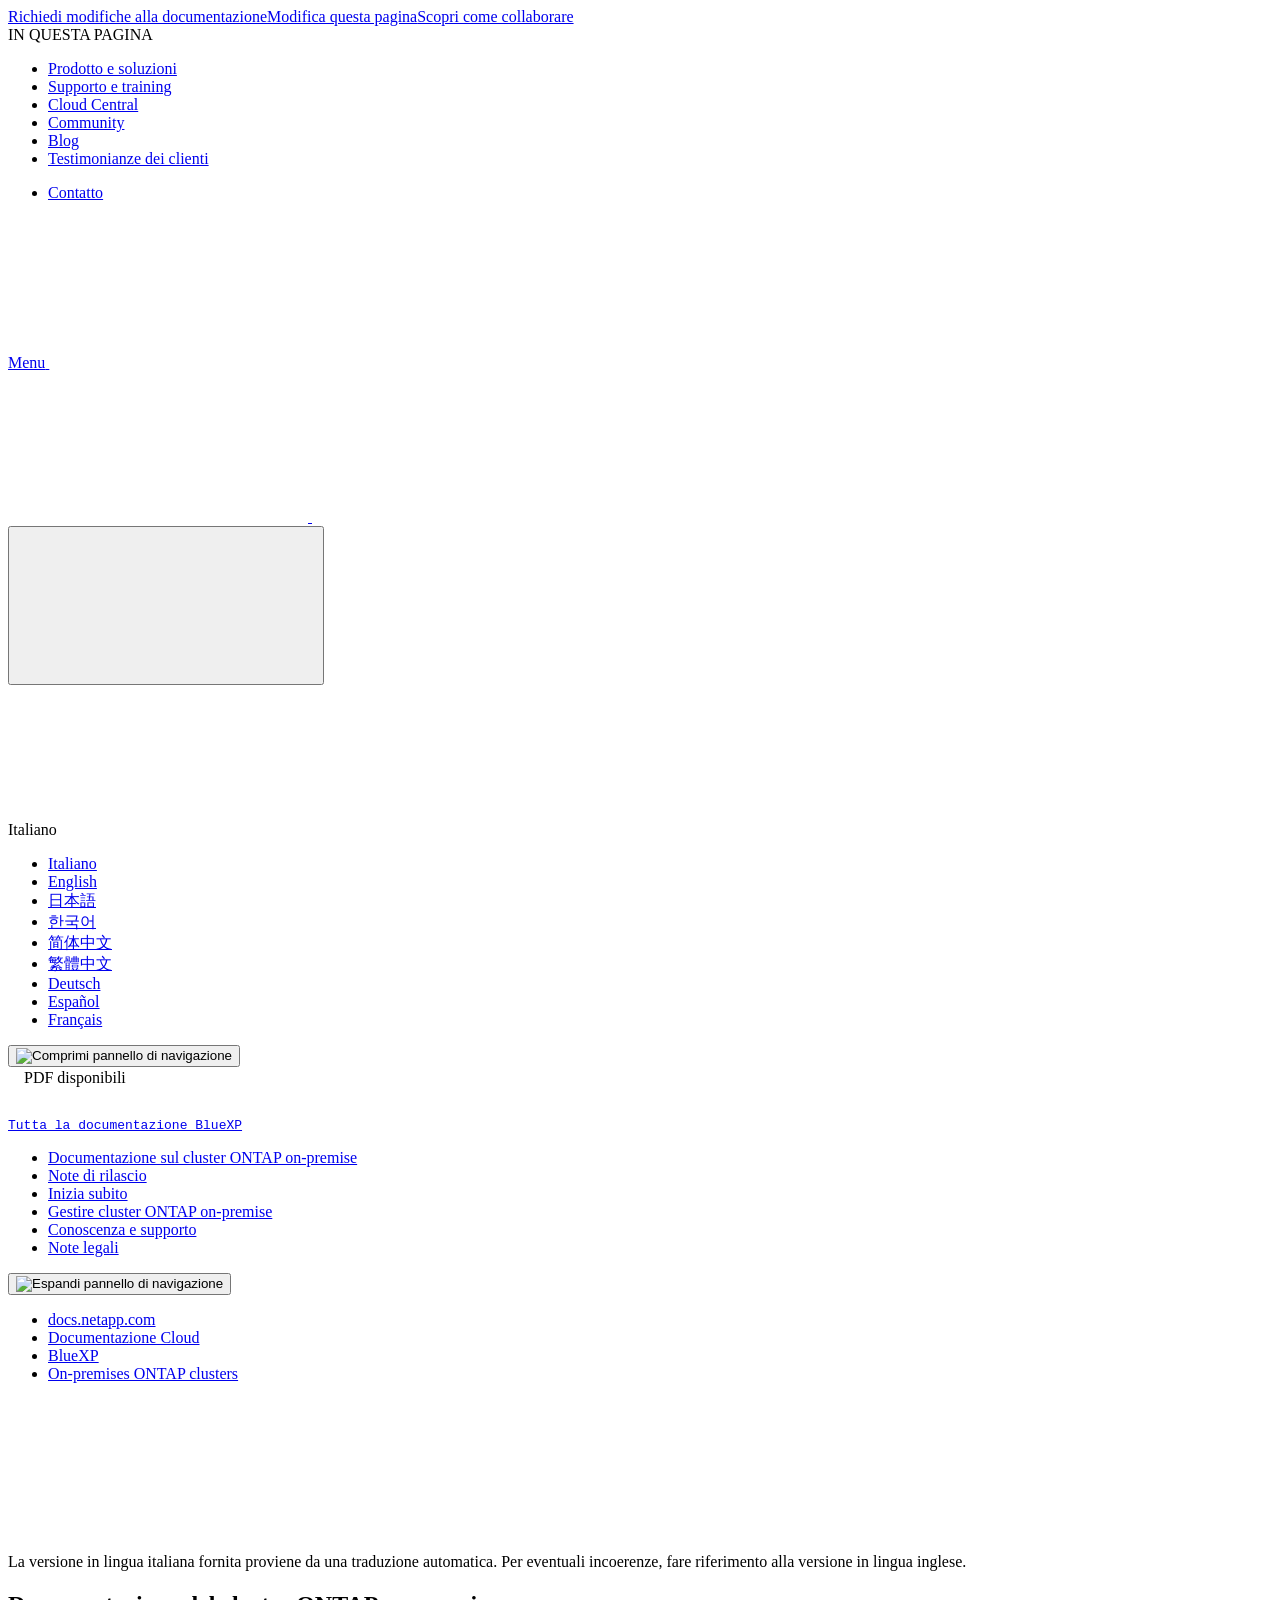
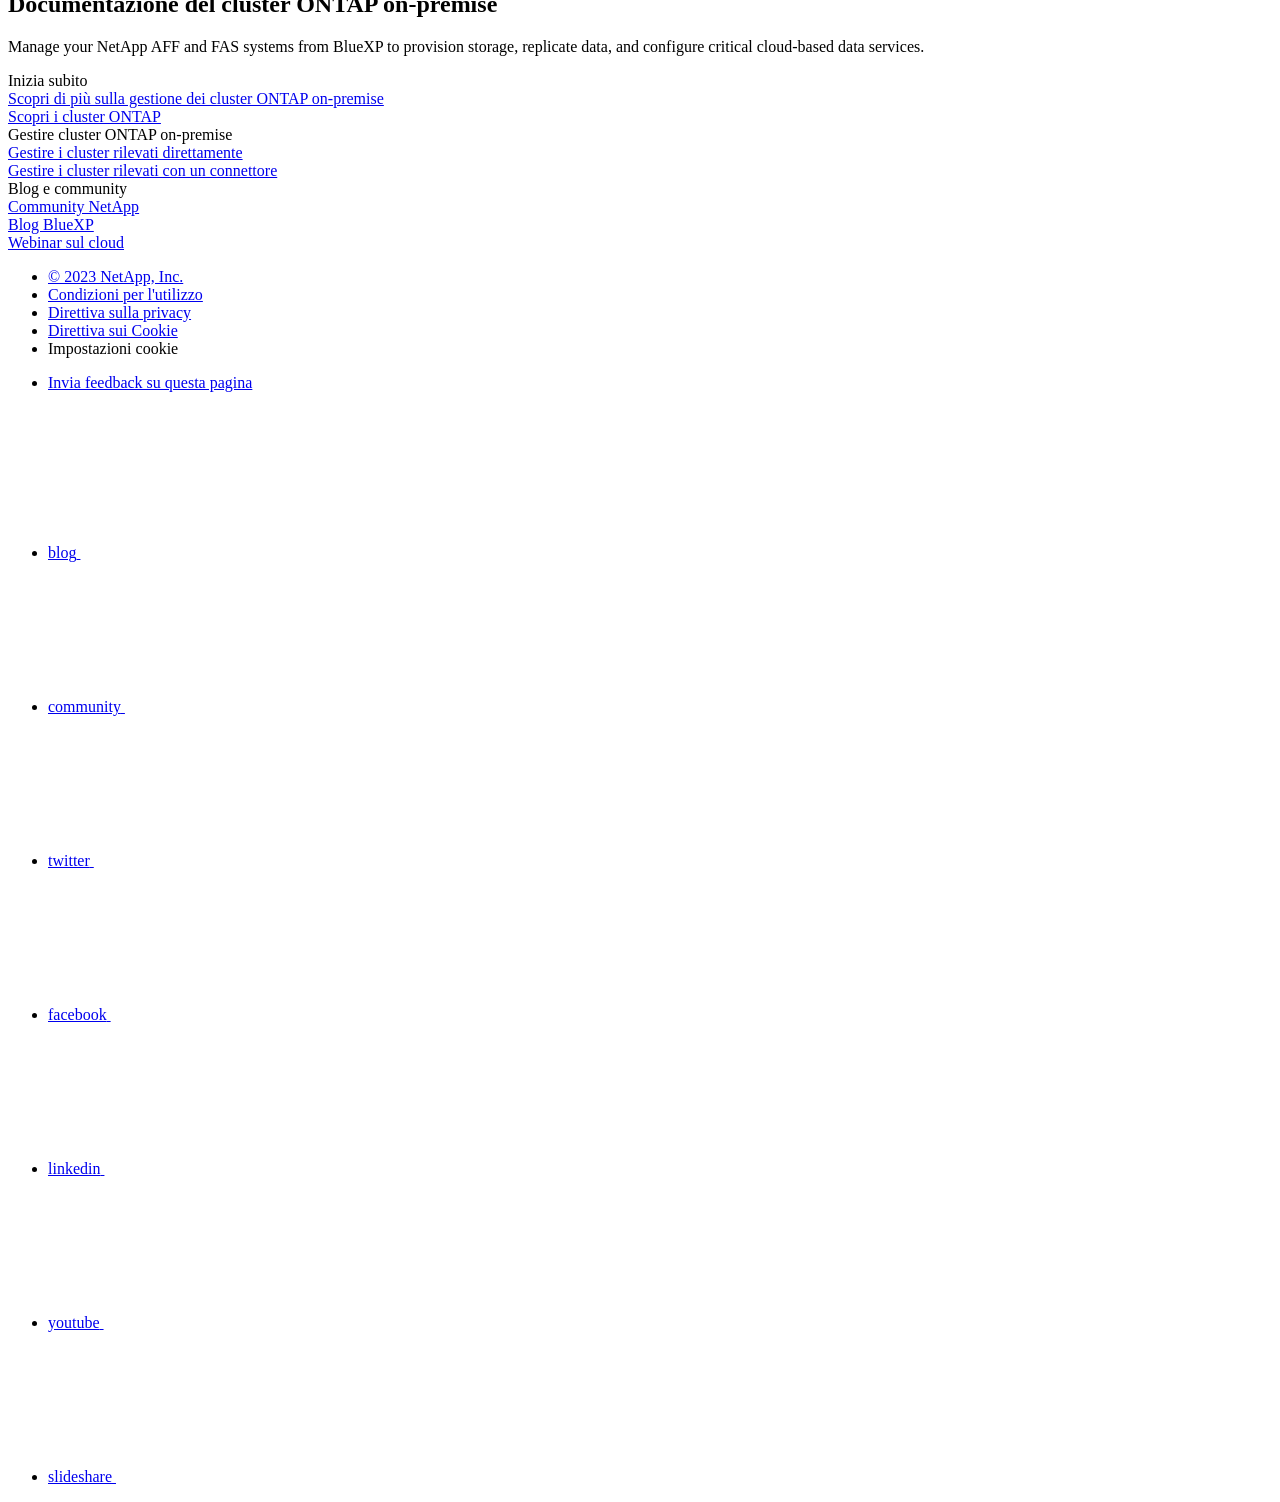
==== index.html @ f568409e "Deploying to gh-pages from  @ 83d1a4f7e18d11d0f5837861d2386267762ce7ff 🚀" ====
<!DOCTYPE html>
<html lang="it">
  <head class="at-element-marker">
  <title>Documentazione del cluster ONTAP on-premise | NetApp Documentation</title>
  <meta charset="utf-8">
  <meta http-equiv="x-ua-compatible" content="ie=edge,chrome=1">
  <meta http-equiv="language" content="en">
  <meta name="viewport" content="width=device-width, initial-scale=1">
  <meta property="og:title" content="Documentazione del cluster ONTAP on-premise | NetApp Documentation" />
	<meta property="og:type" content="website" />
	<meta property="og:url" content="https://docs.netapp.com/it-it/cloud-manager-ontap-onprem/index.html" />
	<meta property="og:description" content="Gestisci i tuoi sistemi NetApp AFF e FAS da BlueXP per eseguire il provisioning dello storage, replicare i dati e configurare servizi dati critici basati sul..." />
  <meta property="og:image" content="https://docs.netapp.com/it-it/cloud-manager-ontap-onprem/images/logo-tophat-social.png" />
  <meta property="og:image:alt" content="NetApp Logo" />
  <meta name="format-detection" content="telephone=no">
  <meta http-equiv="Content-Type" content="text/html; charset=utf-8">
  <meta http-equiv="encoding" content="utf-8">
  <meta http-equiv="nss-type" content="Product Documentation"/>
  <meta http-equiv="nss-subtype" content="User Guide"/><meta name="description" content="Gestisci i tuoi sistemi NetApp AFF e FAS da BlueXP per eseguire il provisioning dello storage, replicare i dati e configurare servizi dati critici basati sul...">
  <meta name="keywords" content=" "><!-- Icons -->
  <link rel="icon" href="/it-it/cloud-manager-ontap-onprem/images/favicon.ico" type="image/x-icon">

  <!-- RSS Feed --><link rel="alternate" type="application/rss+xml" title="NetApp Documentation" href="/it-it/cloud-manager-ontap-onprem/feed.xml"><!-- CSS Definitions: NetApp CSS should be defined after generic css -->

  <!-- Elastic Search -->
  <link rel="stylesheet" href="//cdn.jsdelivr.net/searchkit/0.10.0/theme.css">

  <!-- Combined CSS -->
  <link rel="stylesheet" type="text/css" href="/it-it/cloud-manager-ontap-onprem/css/netappdocs.css">

  
  <link rel="stylesheet" href="/it-it/cloud-manager-ontap-onprem/css/landing-page.css" type="text/css">
  <link rel="stylesheet" href="/it-it/cloud-manager-ontap-onprem/css/tabbed-blocks.css" type="text/css">
  <!-- Canonical url -->
  <link rel="canonical" href="https://docs.netapp.com/it-it/cloud-manager-ontap-onprem/" />
  <link rel="alternate" hreflang="x-default" href="https://docs.netapp.com/us-en/cloud-manager-ontap-onprem/" />
  <link rel="alternate" hreflang="it" href="https://docs.netapp.com/it-it/cloud-manager-ontap-onprem/" />
  <link rel="alternate" hreflang="en" href="https://docs.netapp.com/us-en/cloud-manager-ontap-onprem/" />
  <link rel="alternate" hreflang="ja" href="https://docs.netapp.com/ja-jp/cloud-manager-ontap-onprem/" />
  <link rel="alternate" hreflang="ko" href="https://docs.netapp.com/ko-kr/cloud-manager-ontap-onprem/" />
  <link rel="alternate" hreflang="zh-Hans" href="https://docs.netapp.com/zh-cn/cloud-manager-ontap-onprem/" />
  <link rel="alternate" hreflang="zh-Hant" href="https://docs.netapp.com/zh-tw/cloud-manager-ontap-onprem/" />
  <link rel="alternate" hreflang="de" href="https://docs.netapp.com/de-de/cloud-manager-ontap-onprem/" />
  <link rel="alternate" hreflang="es" href="https://docs.netapp.com/es-es/cloud-manager-ontap-onprem/" />
  <link rel="alternate" hreflang="fr" href="https://docs.netapp.com/fr-fr/cloud-manager-ontap-onprem/" />
  <link rel='stylesheet' href='/it-it/cloud-manager-ontap-onprem/css/na-feature.css' type='text/css'><!-- Top level site integrations --><script>
    function addAdobeLaunch(adobeId) {
      var head = document.getElementsByTagName('head')[0];
      var adobe = document.createElement("script");
      adobe.type = "text/plain";
      adobe.className = "optanon-category-C0002";
      adobe.src = "//assets.adobedtm.com/60287eadf1ee/c284da483c83/"+adobeId+".min.js";
      head.appendChild(adobe);
    }

    function addGoogleAnalytics(gtagId) {
      var google = document.createElement("script");
      google.type = "text/plain";
      google.className = "optanon-category-C0002";
      google.src = "https://www.googletagmanager.com/gtag/js?id="+gtagId;
      var head = document.getElementsByTagName('head')[0];
      head.appendChild(google);

      window.dataLayer = window.dataLayer || [];
      function gtag(){dataLayer.push(arguments);}
      gtag('js', new Date());
      gtag('config', gtagId);
    }

    function addConsent(consentId) {
      var head = document.getElementsByTagName('head')[0];
      var onetrustConsent = document.createElement("script");
      onetrustConsent.type = "text/javascript";
      onetrustConsent.src = "https://cdn.cookielaw.org/consent/"+consentId+"/OtAutoBlock.js";
      head.appendChild(onetrustConsent);

      var onetrustScript = document.createElement("script");
      onetrustScript.type = "text/javascript";
      onetrustScript.src = "https://cdn.cookielaw.org/scripttemplates/otSDKStub.js";
      onetrustScript.charset = "UTF-8";
      onetrustScript.dataset.documentLanguage = "true";
      onetrustScript.dataset.domainScript = consentId;
      head.appendChild(onetrustScript);
    }addConsent("72570c5c-fe30-465f-b0e0-b77f7fb4ae34");
    addAdobeLaunch("launch-e9ff3acac59f");
    addGoogleAnalytics("UA-81697994-3");function OptanonWrapper() { }
  </script>
  <script src="https://cdnjs.cloudflare.com/ajax/libs/jquery/2.1.4/jquery.min.js"></script>
  <script src="https://cdnjs.cloudflare.com/ajax/libs/jquery-cookie/1.4.1/jquery.cookie.min.js"></script>

  <!-- Used for Product Family Page Sidebar Visibility --><!-- Used to import Promise for IE. Required for SearchKit -->
  <script src="https://cdnjs.cloudflare.com/ajax/libs/bluebird/3.3.5/bluebird.min.js"></script><script src='/it-it/cloud-manager-ontap-onprem/js/na-search.js'></script><script src='/it-it/cloud-manager-ontap-onprem/js/na-pagenav.js'></script><script src='/it-it/cloud-manager-ontap-onprem/js/na-utility.js'></script>
 <!--  
  <link rel='stylesheet' href='/it-it/cloud-manager-ontap-onprem/css/prism.css' type='text/css'>
  <link rel='stylesheet' href='/it-it/cloud-manager-ontap-onprem/css/prism-netapp.css' type='text/css'>
 -->

  <!-- <script src='/it-it/cloud-manager-ontap-onprem/js/na-utility.js'></script> -->
  <script src='/it-it/cloud-manager-ontap-onprem/js/clouddocs.js'></script>
  <script src='/it-it/cloud-manager-ontap-onprem/js/jquery.navgoco.min.js'></script>
  <script src="https://maxcdn.bootstrapcdn.com/bootstrap/3.3.7/js/bootstrap.min.js" integrity="sha384-Tc5IQib027qvyjSMfHjOMaLkfuWVxZxUPnCJA7l2mCWNIpG9mGCD8wGNIcPD7Txa" crossorigin="anonymous"></script>
  <!-- <script src='/it-it/cloud-manager-ontap-onprem/js/toc.js'></script> -->
  <!-- <script src='/it-it/cloud-manager-ontap-onprem/js/customscripts.js'></script> --><script>
      $(document).ready(function() {
          
          var collapseOnInit = true;
          

          var navSettings = {
              "caretHtml": '',
              "accordion": collapseOnInit,
              "openClass": 'active', // open
              "save": false, // leave false or nav highlighting doesn't work right
              "cookie": {
                  "name": 'navgoco',
                  "expires": false,
                  "path": '/'
              },
              "slide": {
                  "duration": 400,
                  "easing": 'swing'
              }
          };

          // Initialize navgoco with default options
          $("#mysidebar").navgoco(navSettings);
          

          $("#collapseAll").click(function(e) {
              e.preventDefault();
              $("#mysidebar").navgoco('toggle', false);
          });

          $("#expandAll").click(function(e) {
              e.preventDefault();
              $("#mysidebar").navgoco('toggle', true);
          });

          $(".sidebar-nav-container").on("scroll", function() {
            $.cookie("sidebarScroll", $(".sidebar-nav-container").scrollTop(), {
              path    : "/it-it/cloud-manager-ontap-onprem"  
            });
          });
          $(function() {
            if ($.cookie("sidebarScroll")) {
              $(".sidebar-nav-container").scrollTop($.cookie("sidebarScroll"));
            }
          });

      });

  </script>
  <script>
      $(document).ready(function() {
          $("#tg-sb-link").click(function() {
              $("#tg-sb-sidebar").toggle();
              $("#tg-sb-content").toggleClass('col-md-9');
              $("#tg-sb-content").toggleClass('col-md-12');
              $("#tg-sb-icon").toggleClass('fa-toggle-on');
              $("#tg-sb-icon").toggleClass('fa-toggle-off');
          });
      });
  </script>
  <script src='/it-it/cloud-manager-ontap-onprem/js/custom-dropdown.js'></script>
  <script src='/it-it/cloud-manager-ontap-onprem/js/FileSaver.min.js'></script>
  <script src='/it-it/cloud-manager-ontap-onprem/js/jszip-utils.min.js'></script>
  <script src='/it-it/cloud-manager-ontap-onprem/js/jszip.min.js'></script>
  <!-- <script src='/it-it/cloud-manager-ontap-onprem/js/pdf-ux.js'></script> -->
</head>


  <body class role="document" data-flavor="">
    <div id="page" class="n-off-canvas-menu">
      <div class="n-off-canvas-menu__menu"><!--TODO: Add offcanvas code --></div>
      <div class="n-off-canvas-menu__content-wrap">
        <header class="site-header" id="banner">
  
  <!-- Start Page Toolbar -->
  
  <div class="page-nav-toolbar"><div class="page-nav-contribute"><a target="_blank" href="https://github.com/NetAppDocs/cloud-manager-ontap-onprem.it-it/issues/new?template=new-from-page.yml&page-url=https://docs.netapp.com/it-it/cloud-manager-ontap-onprem/index.html&page-title=Documentazione del cluster ONTAP on-premise" class="page-nav-contribute-link" role="button"><img src="/it-it/cloud-manager-ontap-onprem/images/discuss-sm.svg" alt="" class="github-icon" />Richiedi modifiche alla documentazione</a><a target="_blank" href="https://github.com/NetAppDocs/cloud-manager-ontap-onprem/blob/main/index.adoc" class="page-nav-contribute-link" role="button"><img src="/it-it/cloud-manager-ontap-onprem/images/edit-sm.svg" alt="" class="github-icon" />Modifica questa pagina</a><a target="_blank" href="https://docs.netapp.com/us-en/contribute/" class="page-nav-contribute-link"  ><img src="/it-it/cloud-manager-ontap-onprem/images/article-sm.svg" alt="" class="github-icon" />Scopri come collaborare</a></div>
    <div class="page-nav-container">
      <nav class="page-nav-fixed">
        <div class="page-nav-title">IN QUESTA PAGINA</div>
        <div class="page-nav-links">
          <ul class="page-nav-inner" id="page-menu"></ul>
        </div>
      </nav>
    </div>
  </div>
  
  
  <!-- Start top_hat -->
  <div class="n-top-hat">
    <div class="n-container">
      <div class="n-top-hat__cross-property-nav">
        <ul class="n-top-hat__list">
          <li class="n-top-hat__list-item">
            <a href="https://www.netapp.com/products-a-z/" class="n-top-hat__link">Prodotto e soluzioni</a>
          </li>
          <li class="n-top-hat__list-item">
            <a href="https://www.netapp.com/support-and-training/netapp-university/" class="n-top-hat__link">Supporto e training</a>
          </li>
          <li class="n-top-hat__list-item">
            <a href="https://cloud.netapp.com" class="n-top-hat__link">Cloud Central</a>
          </li>
          <li class="n-top-hat__list-item">
            <a href="https://community.netapp.com/" class="n-top-hat__link">Community</a>
          </li>
          <li class="n-top-hat__list-item">
            <a href="https://blog.netapp.com/" class="n-top-hat__link">Blog</a>
          </li>
          <li class="n-top-hat__list-item">
            <a href="https://customers.netapp.com/en/" class="n-top-hat__link">Testimonianze dei clienti</a>
          </li>
        </ul>
      </div>
      <div class="n-top-hat__utils">
        <ul class="n-top-hat__list">
          <li class="n-top-hat__list-item">
            <a href="https://www.netapp.com/company/contact-us/" target="_self" class="n-top-hat__link" data-ntap-ui="contact-us">Contatto</a>
          </li>
        </ul>
      </div>
    </div>
  </div>
  <!-- End top_hat -->

  <!-- Start property bar -->
  <style>
    .n-property-navigation-bar__menus--desktop-experience .n-menu--mega__default-content__heading span {
    color: #34B0FF;
    }
  </style>
  <div class="n-property-bar " data-ntap-ui="sticky-nav">
    <div class="n-property-bar__inner-wrap">
      <div class="n-property-bar__menu-toggle">
        <a href="#" class="n-property-bar__menu-toggle-link">
          <span class="n-property-bar__menu-toggle-text">Menu</span>
          <svg class="n-icon-bars n-property-bar__menu-toggle-icon" aria-labelledby="title">
            <title>bars</title>
            <use xlink:href="/it-it/cloud-manager-ontap-onprem/images/sprite.svg#bars"></use>
          </svg>
        </a>
      </div>
      <div class="n-property-bar__property-mark ">
        <a href="https://www.netapp.com" class="n-property-bar__property-link">
          <div class="n-property-bar__logo">
            <svg class="n-icon-netapp-mark n-icon-netapp-mark n-property-bar__netapp-mark-icon" aria-labelledby="title">
              <title>netapp-mark</title>
              <use xlink:href="/it-it/cloud-manager-ontap-onprem/images/sprite.svg#netapp-mark"></use>
            </svg>
            <svg class="n-icon-netapp-logo n-property-bar__logo-svg" aria-labelledby="title">
              <title>netapp-logo</title>
              <use xlink:href="/it-it/cloud-manager-ontap-onprem/images/sprite.svg#netapp-logo"></use>
            </svg>
          </div>
        </a>
      </div>

      
      
      
      <div class="search-property-bar">
        <div id="search-demo-container" class="searchbox n-property-bar__search">
          <div id="react-search" 
          data-search-html="/it-it/cloud-manager-ontap-onprem/search.html"
          data-type="widget" 
          data-placeholder="Esplora la documentazione"
          data-no-results-found="Nessun risultato per {query}"
          data-did-you-mean="Cerca {suggestion}."
          data-no-results-found-did-you-mean="Nessun risultato per {query}. Intendi {suggestion}?"
          data-results-found="{hitCount} risultati trovati"
          data-error-message="Si è verificato un problema durante il recupero dei risultati. Riprova."
          data-error-reset="Reimposta ricerca"
          data-sk-es-pf-indexes=""
          data-flavor=""></div>
          <button class="n-property-bar__search-toggle-button" type="button">
            <svg class="n-icon-search n-property-bar__search-toggle-button-icon" aria-labelledby="title">
              <title>search</title>
              <use xmlns:xlink="http://www.w3.org/1999/xlink" xlink:href="/it-it/cloud-manager-ontap-onprem/images/sprite.svg#search"></use>
            </svg>
          </button>
        </div>
      </div>
      
    </div>
  </div>
  <div class="n-property-bar__toolbar">
    <!-- Start Language Selector --><div id="language-dropdown" class="custom-dropdown custom-dropdown-lang">
      <div class="custom-dropdown-select custom-dropdown-select-lang">
      <span class="lang-name">Italiano</span>
          <svg class="n-globe__icon" aria-labelledby="title">
            <title>globe</title>
            <use xmlns:xlink="http://www.w3.org/1999/xlink" xlink:href="/it-it/cloud-manager-ontap-onprem/images/sprite.svg#globe"></use>
          </svg>
        </button>
      </div>

      <ul class="custom-dropdown-menu"><li>
          <a href="https://docs.netapp.com/it-it/cloud-manager-ontap-onprem/index.html" target="_self"><span translate="no" class="notranslate">Italiano</span></a>
        </li><li>
          <a href="https://docs.netapp.com/us-en/cloud-manager-ontap-onprem/index.html" target="_self"><span translate="no" class="notranslate">English</span></a>
        </li><li>
          <a href="https://docs.netapp.com/ja-jp/cloud-manager-ontap-onprem/index.html" target="_self"><span translate="no" class="notranslate">日本語</span></a>
        </li><li>
          <a href="https://docs.netapp.com/ko-kr/cloud-manager-ontap-onprem/index.html" target="_self"><span translate="no" class="notranslate">한국어</span></a>
        </li><li>
          <a href="https://docs.netapp.com/zh-cn/cloud-manager-ontap-onprem/index.html" target="_self"><span translate="no" class="notranslate">简体中文</span></a>
        </li><li>
          <a href="https://docs.netapp.com/zh-tw/cloud-manager-ontap-onprem/index.html" target="_self"><span translate="no" class="notranslate">繁體中文</span></a>
        </li><li>
          <a href="https://docs.netapp.com/de-de/cloud-manager-ontap-onprem/index.html" target="_self"><span translate="no" class="notranslate">Deutsch</span></a>
        </li><li>
          <a href="https://docs.netapp.com/es-es/cloud-manager-ontap-onprem/index.html" target="_self"><span translate="no" class="notranslate">Español</span></a>
        </li><li>
          <a href="https://docs.netapp.com/fr-fr/cloud-manager-ontap-onprem/index.html" target="_self"><span translate="no" class="notranslate">Français</span></a>
        </li></ul>
    </div>
    <!-- End Language Selector -->

    <div class="n-property-bar__cta"></div>
  </div>
  <!-- End property bar -->
</header>


        <main id="n-main-content" class="n-main-content">
          <!-- Start Documentation Content -->
<div class="ie-main">
  <!-- Sidebar Column -->
  
  <div class="col-md-3" id="sidebar-height">
      <button id="btn-sidebar-collapse" onclick="hideSidebar()"><img src="/it-it/cloud-manager-ontap-onprem/images/collapse.png" alt="Comprimi pannello di navigazione"></button>
      <div class="n-pdf-header">
  <a id="toggleButtonPdf" class="n-pdf-button" type="button">
    <img src="/it-it/cloud-manager-ontap-onprem/images/pdf.png" alt="" width="16" height="16"/>PDF disponibili<span>
    </span>
  </a>
</div>
<div class="n-pdf-body-container">
  <ul id="toggleContainerPdf" class="n-pdf-body" style="display:none;"><li class="pdf-ux-container">
        
        
        
        <a target="_blank" href="/it-it/cloud-manager-ontap-onprem/pdfs/fullsite-sidebar/Documentazione_del_cluster_ONTAP_on_premise.pdf" >
          <img src="/it-it/cloud-manager-ontap-onprem/images/pdf.png" alt="" width="16" height="16"/>PDF del sito di questa documentazione</a>
    <ul class="subfolders" id="pdf-remove" style="display:none;"><li class="active"></li></ul>
  



    
      <ul class="subfolders" style="display:none;">
        <li class="pdf-ux-container">
          
          
          
          <a target="_blank" 
            
              href="/it-it/cloud-manager-ontap-onprem/pdfs/sidebar/Note_di_rilascio.pdf" 
            
          >
            <img src="/it-it/cloud-manager-ontap-onprem/images/pdf.png" alt="" width="16" height="16"/>
            Note di rilascio
          </a>
          




        </li>
      </ul>
    

  



    
      <ul class="subfolders" style="display:none;">
        <li class="pdf-ux-container">
          
          
          
          <a target="_blank" 
            
              href="/it-it/cloud-manager-ontap-onprem/pdfs/sidebar/Inizia_subito.pdf" 
            
          >
            <img src="/it-it/cloud-manager-ontap-onprem/images/pdf.png" alt="" width="16" height="16"/>
            Inizia subito
          </a>
          




        </li>
      </ul>
    

  



    
      <ul class="subfolders" style="display:none;">
        <li class="pdf-ux-container">
          
          
          
          <a target="_blank" 
            
              href="/it-it/cloud-manager-ontap-onprem/pdfs/sidebar/Gestire_cluster_ONTAP_on_premise.pdf" 
            
          >
            <img src="/it-it/cloud-manager-ontap-onprem/images/pdf.png" alt="" width="16" height="16"/>
            Gestire cluster ONTAP on-premise
          </a>
          










        </li>
      </ul>
    

  



    
      <ul class="subfolders" style="display:none;">
        <li class="pdf-ux-container">
          
          
          
          <a target="_blank" 
            
              href="/it-it/cloud-manager-ontap-onprem/pdfs/sidebar/Conoscenza_e_supporto.pdf" 
            
          >
            <img src="/it-it/cloud-manager-ontap-onprem/images/pdf.png" alt="" width="16" height="16"/>
            Conoscenza e supporto
          </a>
          




        </li>
      </ul>
    

  



</li></ul>
  <div class="zip-pdf-link-container" style="display: none;">   
    <a href="#" id="zipPdf">
      <img src="/it-it/cloud-manager-ontap-onprem/images/pdf-zip.png" alt="" width="16" height="16"/>
      <pre>Raccolta di documenti PDF separati<span class="zip-size"></span></pre>
    </a><div id="zip-link-popup" class="hide">
    <div class="inner-modal">
        <div class="downloading-progress">
            <div class="spinner"></div>
            <h1>Creating your file...</h1>
            <div>This may take a few minutes. Thanks for your patience.</div>
            <button class="cancel-download-btn" type="button">Cancel</button>
        </div>
        <div class="download-complete hide">
            <div class="done-icon">
                <svg xmlns="http://www.w3.org/2000/svg" width="24" height="24" viewBox="0 0 24 24"><path d="M20.285 2l-11.285 11.567-5.286-5.011-3.714 3.716 9 8.728 15-15.285z"/></svg>
            </div>
            <div>Your file is ready</div>
            <button class="cancel-download-btn" type="button">OK</button>
        </div>
    </div>
</div>
<script>
    $(".cancel-download-btn").click(function(){
        $("#zip-link-popup").addClass("hide");
        $("#zip-link-popup .downloading-progress").removeClass("hide");
        $("#zip-link-popup .download-complete").addClass("hide");
    });
</script></div>
</div>
<script>
  $("#toggleContainerPdf li.active:last-child").parents('ul.subfolders').toggle('display');
  $("#toggleButtonPdf").click(function () {
    $("#toggleContainerPdf").toggle('display');
    $(".n-pdf-body-container .zip-pdf-link-container").toggle('display');
  });
</script><div class="prod-nav" id="product-nav">
  <a target="_self" class="prod-fam-nav" href="https://docs.netapp.com/it-it/cloud-manager-family/"><img src="/it-it/cloud-manager-ontap-onprem/images/left_arrow.png" alt=""><pre>Tutta la documentazione BlueXP</pre></a>
</div><div class="sidebar-nav-container" id="mysidebardiv">
  <ul id="mysidebar" class="nav"><li 
      data-pdf-exists="true" 
      data-pdf-filename="Documentazione sul cluster ONTAP on-premise"
      data-li-level="1#" 
      class="  active "
    ><a class="na-navbar-padding" href="/it-it/cloud-manager-ontap-onprem/index.html">
        Documentazione sul cluster ONTAP on-premise
      </a></li><li 
      data-pdf-exists="true" 
      data-pdf-filename="Note di rilascio"
      data-li-level="1" 
      class="subfolders "
    ><a href="#">
        <div class="na-navbar-padding"> Note di rilascio</div>
      </a>
      <ul style="display: none;">
        <li 
      data-pdf-exists="true" 
      data-pdf-filename="Novità"
      data-li-level="2#" 
      class=" "
    ><a class="na-navbar-padding" href="/it-it/cloud-manager-ontap-onprem/whats-new.html">
        Novità
      </a></li><li 
      data-pdf-exists="true" 
      data-pdf-filename="Limitazioni note"
      data-li-level="2#" 
      class=" "
    ><a class="na-navbar-padding" href="/it-it/cloud-manager-ontap-onprem/reference-limitations.html">
        Limitazioni note
      </a></li></ul></li><li 
      data-pdf-exists="true" 
      data-pdf-filename="Inizia subito"
      data-li-level="1" 
      class="subfolders "
    ><a href="#">
        <div class="na-navbar-padding"> Inizia subito</div>
      </a>
      <ul style="display: none;">
        <li 
      data-pdf-exists="true" 
      data-pdf-filename="Scopri di più sulla gestione dei cluster ONTAP on-premise"
      data-li-level="2#" 
      class=" "
    ><a class="na-navbar-padding" href="/it-it/cloud-manager-ontap-onprem/concept-onprem-ontap.html">
        Scopri di più sulla gestione dei cluster ONTAP on-premise
      </a></li><li 
      data-pdf-exists="true" 
      data-pdf-filename="Scopri i cluster ONTAP"
      data-li-level="2#" 
      class=" "
    ><a class="na-navbar-padding" href="/it-it/cloud-manager-ontap-onprem/task-discovering-ontap.html">
        Scopri i cluster ONTAP
      </a></li></ul></li><li 
      data-pdf-exists="true" 
      data-pdf-filename="Gestire cluster ONTAP on-premise"
      data-li-level="1" 
      class="subfolders "
    ><a href="#">
        <div class="na-navbar-padding"> Gestire cluster ONTAP on-premise</div>
      </a>
      <ul style="display: none;">
        <li 
      data-pdf-exists="true" 
      data-pdf-filename="Gestire i cluster rilevati direttamente"
      data-li-level="2#" 
      class=" "
    ><a class="na-navbar-padding" href="/it-it/cloud-manager-ontap-onprem/task-manage-ontap-direct.html">
        Gestire i cluster rilevati direttamente
      </a></li><li 
      data-pdf-exists="true" 
      data-pdf-filename="Gestire i cluster rilevati con un connettore"
      data-li-level="2#" 
      class=" "
    ><a class="na-navbar-padding" href="/it-it/cloud-manager-ontap-onprem/task-manage-ontap-connector.html">
        Gestire i cluster rilevati con un connettore
      </a></li><li 
      data-pdf-exists="true" 
      data-pdf-filename="Visualizzare le informazioni sul cluster e i dettagli del contratto"
      data-li-level="2#" 
      class=" "
    ><a class="na-navbar-padding" href="/it-it/cloud-manager-ontap-onprem/task-view-cluster-info.html">
        Visualizzare le informazioni sul cluster e i dettagli del contratto
      </a></li><li 
      data-pdf-exists="true" 
      data-pdf-filename="Ottimizza i cluster con Digital Advisor"
      data-li-level="2#" 
      class=" "
    ><a class="na-navbar-padding" href="/it-it/cloud-manager-ontap-onprem/concept-aiq-digital-advisor.html">
        Ottimizza i cluster con Digital Advisor
      </a></li><li 
      data-pdf-exists="true" 
      data-pdf-filename="Rimuovere un ambiente di lavoro ONTAP on-premise"
      data-li-level="2#" 
      class=" "
    ><a class="na-navbar-padding" href="/it-it/cloud-manager-ontap-onprem/task-remove-on-prem.html">
        Rimuovere un ambiente di lavoro ONTAP on-premise
      </a></li></ul></li><li 
      data-pdf-exists="true" 
      data-pdf-filename="Conoscenza e supporto"
      data-li-level="1" 
      class="subfolders "
    ><a href="#">
        <div class="na-navbar-padding"> Conoscenza e supporto</div>
      </a>
      <ul style="display: none;">
        <li 
      data-pdf-exists="true" 
      data-pdf-filename="Registrati per ricevere assistenza"
      data-li-level="2#" 
      class=" "
    ><a class="na-navbar-padding" href="/it-it/cloud-manager-ontap-onprem/task-support-registration.html">
        Registrati per ricevere assistenza
      </a></li><li 
      data-pdf-exists="true" 
      data-pdf-filename="Richiedi assistenza"
      data-li-level="2#" 
      class=" "
    ><a class="na-navbar-padding" href="/it-it/cloud-manager-ontap-onprem/task-get-help.html">
        Richiedi assistenza
      </a></li></ul></li><li 
      data-pdf-exists="true" 
      data-pdf-filename="Note legali"
      data-li-level="1#" 
      class=" "
    ><a class="na-navbar-padding" href="/it-it/cloud-manager-ontap-onprem/legal-notices.html">
        Note legali
      </a></li></ul>
</div>
<script>
  window.onscroll = () => {
    const value = -40 - (document.body.scrollHeight - (window.innerHeight + document.scrollingElement.scrollTop));
    
    document.getElementById("sidebar-height").style.bottom = Math.max(0,value) + "px";
};
</script>
<!-- this highlights the active parent class in the navgoco sidebar. this is critical so that the parent expands when you're viewing a page. This must appear below the sidebar code above. Otherwise, if placed inside customscripts.js, the script runs before the sidebar code runs and the class never gets inserted.-->
<script>$("li.active").parents('li').toggleClass("active");</script>
<script>$("#mysidebar li.active").parents('ul').css("display","block");</script>


  </div>
  

  <div class="ie-content-pane n-doc__component-detail-content n-doc__component-detail-content--show-code">
    <!-- Begin of page container --><article class="page-content" id="main">
      <div class="ie-utility">
  <button id="btn-sidebar-expand" onclick="showSidebar()"><img src="/it-it/cloud-manager-ontap-onprem/images/expand.png" alt="Espandi pannello di navigazione"></button>
  <div class="ie-menu">
    <div class="n-breadcrumb">
      <ul class="n-breadcrumb__list">
        <li class="n-breadcrumb__list-item">
          <a href="https://docs.netapp.com">docs.netapp.com</a>
        </li>
        
        <li class="n-breadcrumb__list-item">
          <a href="https://docs.netapp.com/us-en/cloud/">Documentazione Cloud</a>
        </li>
        

        
        <li class="n-breadcrumb__list-item">
          <a href="https://docs.netapp.com/it-it/cloud-manager-family/">BlueXP</a>
        </li>
        

        <li class="n-breadcrumb__list-item">
          <a href="/it-it/cloud-manager-ontap-onprem/">On-premises&nbsp;ONTAP&nbsp;clusters</a>
        </li>

      </ul>
    </div>
    <div style="clear: both"></div><!-- Main needs to have height -->
  </div>
</div>

      <div class="n-band n-band--docs n-band--belted">
  <div class="n-container" style="margin: 0 auto; padding: 0;">
    <div class="n-row">
      <div class="n-col-sm-12"><div class="ie-nmt-disclaimer">
          <span>
            <div class="ie-nmt-disclaimer-container">
              <div class="ie-nmt-disclaimer-icon">
                <svg class="luci-icon" aria-hidden="true">
                  <use xlink:href="/it-it/cloud-manager-ontap-onprem/images/sprite.svg#circle-info">
                </svg>
              </div>
              <div class="ie-nmt-disclaimer-content">
                <span> La versione in lingua italiana fornita proviene da una traduzione automatica. Per eventuali incoerenze, fare riferimento alla versione in lingua inglese. </span>
              </div>
              <div style="clear:both;"></div>
            </div>
          </span>
        </div><div class="n-doc__component-detail-heading-wrap">
          <h1 class="n-doc__component-detail-heading">Documentazione del cluster ONTAP on-premise</h1>
        </div>
        <section class="n-band__section">
  <p>Manage your NetApp AFF and FAS systems from BlueXP to provision storage, replicate data, and configure critical cloud-based data services.</p>
</section><div class="n-band__content">
  <div class="n-layout-flex" data-ntap-layout="4">
    
      
        <div class="n-feature-block n-feature-block__align--center n-layout-flex__item ie-feature-block">
          <div class="n-feature-block__content">
            <div class="ie-feature-block__header">
              <div class="ie-feature-block__text">
                Inizia subito
              </div>
            </div>
            
              
                <div class="ie-feature-block__section">
                  
                  
                  <a class="ie-feature-block__link" target="_self" href="concept-onprem-ontap.html">Scopri di più sulla gestione dei cluster ONTAP on-premise</a>
                </div>
              
            
              
                <div class="ie-feature-block__section">
                  
                  
                  <a class="ie-feature-block__link" target="_self" href="task-discovering-ontap.html">Scopri i cluster ONTAP</a>
                </div>
              
            
          </div>
        </div>
      
    
      
        <div class="n-feature-block n-feature-block__align--center n-layout-flex__item ie-feature-block">
          <div class="n-feature-block__content">
            <div class="ie-feature-block__header">
              <div class="ie-feature-block__text">
                Gestire cluster ONTAP on-premise
              </div>
            </div>
            
              
                <div class="ie-feature-block__section">
                  
                  
                  <a class="ie-feature-block__link" target="_self" href="task-manage-ontap-direct.html">Gestire i cluster rilevati direttamente</a>
                </div>
              
            
              
                <div class="ie-feature-block__section">
                  
                  
                  <a class="ie-feature-block__link" target="_self" href="task-manage-ontap-connector.html">Gestire i cluster rilevati con un connettore</a>
                </div>
              
            
          </div>
        </div>
      
    
      
        <div class="n-feature-block n-feature-block__align--center n-layout-flex__item ie-feature-block">
          <div class="n-feature-block__content">
            <div class="ie-feature-block__header">
              <div class="ie-feature-block__text">
                Blog e community
              </div>
            </div>
            
              
                <div class="ie-feature-block__section">
                  
                  
                  <a class="ie-feature-block__link" target="_blank" href="https://community.netapp.com/t5/Cloud-Data-Services/ct-p/CDS">Community NetApp</a>
                </div>
              
            
              
                <div class="ie-feature-block__section">
                  
                  
                  <a class="ie-feature-block__link" target="_blank" href="https://cloud.netapp.com/blog">Blog BlueXP</a>
                </div>
              
            
              
                <div class="ie-feature-block__section">
                  
                  
                  <a class="ie-feature-block__link" target="_blank" href="https://cloud.netapp.com/events">Webinar sul cloud</a>
                </div>
              
            
          </div>
        </div>
      
    
  </div>
</div>

        <section class="n-band__section">
          
        </section>
      </div>
    </div>
  </div>
</div>

    </article>
    <!-- Page Container -->
  </div>

  <div style="clear: both"></div><!-- Main needs to have height --></div>

        </main>

        <footer class="n-footer">
  <div class="n-footer__bottom">
    <div class="n-container">
      <div class="n-footer__bottom-left">
        <div class="n-footer__copyright">
          <ul class="n-footer__copyright-list">
            <li class="n-footer__copyright-link">
              <a href="https://www.netapp.com/company/legal/copyright/">© 2023 NetApp, Inc.</a>
            </li>
            <li class="n-footer__copyright-link">
              <a href="https://www.netapp.com/company/legal/terms-of-use/">Condizioni per l'utilizzo</a>
            </li>
            <li class="n-footer__copyright-link">
              <a href="https://www.netapp.com/company/legal/privacy-policy/">Direttiva sulla privacy</a>
            </li>
            <li class="n-footer__copyright-link">
              <a href="https://www.netapp.com/company/legal/cookie-policy/">Direttiva sui Cookie</a>
            </li>
            <li class="n-footer__copyright-link">
              <a class="ot-sdk-show-settings">Impostazioni cookie</a>
            </li>
          </ul>
        </div>
      </div>
      <div class="n-footer__bottom-right">
        <div class="n-footer__copyright">
          <ul class="n-footer__copyright-list">
            <li class="n-footer__copyright-link">
              <a target="_self" href="javascript:netapp_mailto()">Invia feedback su questa pagina</a>
            </li>
          </ul>
        </div>
        <div class="n-footer__social-links">
          <ul class="n-footer__social-link-list">
            <li class="n-footer__social-link-list-item">
              <a class="n-footer__social-link" data-ntap-social="follow-blog" href="https://blog.netapp.com"
                target="_blank" title="blog" alt="blog">
                <span class="n-footer__social-link-text">blog</span>
                <svg class="n-icon-blog n-footer__social-link-icon" aria-labelledby="title">
                  <title>blog@</title>
                  <use xmlns:xlink="http://www.w3.org/1999/xlink"
                    xlink:href="/it-it/cloud-manager-ontap-onprem/images/sprite.svg#blog"></use>
                </svg>
              </a>
            </li>
            <li class="n-footer__social-link-list-item">
              <a class="n-footer__social-link" data-ntap-social="follow-community" href="https://community.netapp.com/"
                target="_blank" title="community" alt="community">
                <span class="n-footer__social-link-text">community</span>
                <svg class="n-icon-community n-footer__social-link-icon" aria-labelledby="title">
                  <title>community@</title>
                  <use xmlns:xlink="http://www.w3.org/1999/xlink"
                    xlink:href="/it-it/cloud-manager-ontap-onprem/images/sprite.svg#comments"></use>
                </svg>
              </a>
            </li>
            <li class="n-footer__social-link-list-item">
              <a class="n-footer__social-link" data-ntap-social="follow-twitter" href="https://twitter.com/netapp"
                target="_blank" title="twitter" alt="twitter">
                <span class="n-footer__social-link-text">twitter</span>
                <svg class="n-icon-twitter n-footer__social-link-icon" aria-labelledby="title">
                  <title>twitter@</title>
                  <use xmlns:xlink="http://www.w3.org/1999/xlink"
                    xlink:href="/it-it/cloud-manager-ontap-onprem/images/sprite.svg#twitter"></use>
                </svg>
              </a>
            </li>
            <li class="n-footer__social-link-list-item">
              <a class="n-footer__social-link" data-ntap-social="follow-facebook" href="https://www.facebook.com/NetApp"
                target="_blank" title="facebook" alt="facebook">
                <span class="n-footer__social-link-text">facebook</span>
                <svg class="n-icon-facebook n-footer__social-link-icon" aria-labelledby="title">
                  <title>facebook@</title>
                  <use xmlns:xlink="http://www.w3.org/1999/xlink"
                    xlink:href="/it-it/cloud-manager-ontap-onprem/images/sprite.svg#facebook"></use>
                </svg>
              </a>
            </li>
            <li class="n-footer__social-link-list-item">
              <a class="n-footer__social-link" data-ntap-social="follow-linkedin"
                href="https://www.linkedin.com/company/netapp" target="_blank" title="linkedin" alt="linkedin">
                <span class="n-footer__social-link-text">linkedin</span>
                <svg class="n-icon-linkedin n-footer__social-link-icon" aria-labelledby="title">
                  <title>linkedin@</title>
                  <use xmlns:xlink="http://www.w3.org/1999/xlink"
                    xlink:href="/it-it/cloud-manager-ontap-onprem/images/sprite.svg#linkedin"></use>
                </svg>
              </a>
            </li>
            <li class="n-footer__social-link-list-item">
              <a class="n-footer__social-link" data-ntap-social="follow-youtube"
                href="https://www.youtube.com/user/NetAppTV" target="_blank" title="youtube" alt="youtube">
                <span class="n-footer__social-link-text">youtube</span>
                <svg class="n-icon-youtube n-footer__social-link-icon" aria-labelledby="title">
                  <title>youtube@</title>
                  <use xmlns:xlink="http://www.w3.org/1999/xlink"
                    xlink:href="/it-it/cloud-manager-ontap-onprem/images/sprite.svg#youtube"></use>
                </svg>
              </a>
            </li>
            <li class="n-footer__social-link-list-item">
              <a class="n-footer__social-link" data-ntap-social="follow-slideshare"
                href="https://www.slideshare.net/NetApp" target="_blank" title="slideshare" alt="slideshare">
                <span class="n-footer__social-link-text">slideshare</span>
                <svg class="n-icon-slideshare n-footer__social-link-icon" aria-labelledby="title">
                  <title>slideshare@</title>
                  <use xmlns:xlink="http://www.w3.org/1999/xlink"
                    xlink:href="/it-it/cloud-manager-ontap-onprem/images/sprite.svg#slideshare"></use>
                </svg>
              </a>
            </li>
          </ul>
        </div>
      </div>
    </div>
  </div>
</footer>

      </div><!-- Elasticsearch JS -->
      <script type="text/javascript" src='/it-it/cloud-manager-ontap-onprem/js/bundle.js'></script>

      <!-- Syntax Highlighting -->
      <script type="text/javascript" src='/it-it/cloud-manager-ontap-onprem/js/prism.js'></script>
      <script type="text/javascript" src='/it-it/cloud-manager-ontap-onprem/js/prism-curl.js'></script>
    </div>
    <script>
      document.body.offsetWidth=1903;
      cookieLaw = {}
      cookieLaw.euCountry = "US";
      cookieLaw.invoke = function(){return false;}
    </script>
    <script src='/it-it/cloud-manager-ontap-onprem/js/tabbed-blocks.js'></script>
    <script src='/it-it/cloud-manager-ontap-onprem/js/sidebar.js'></script>
  </body></html>
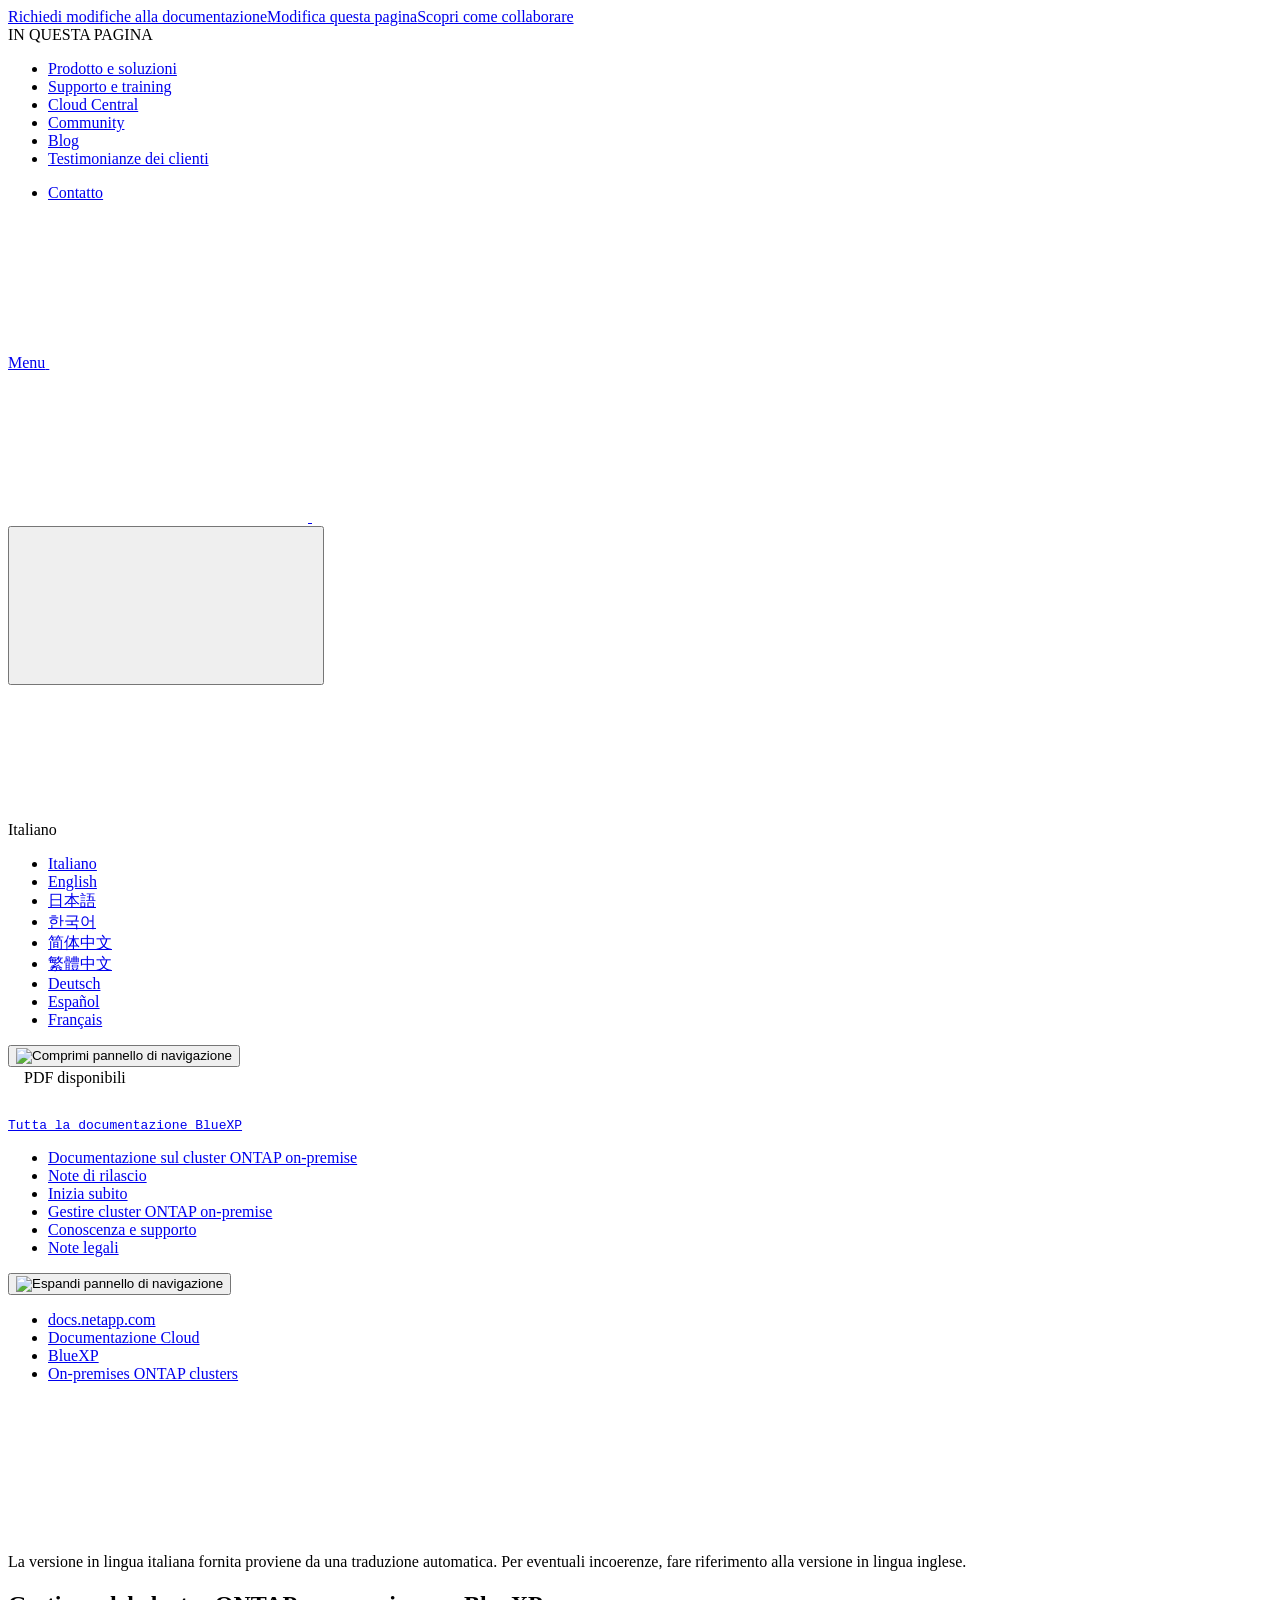
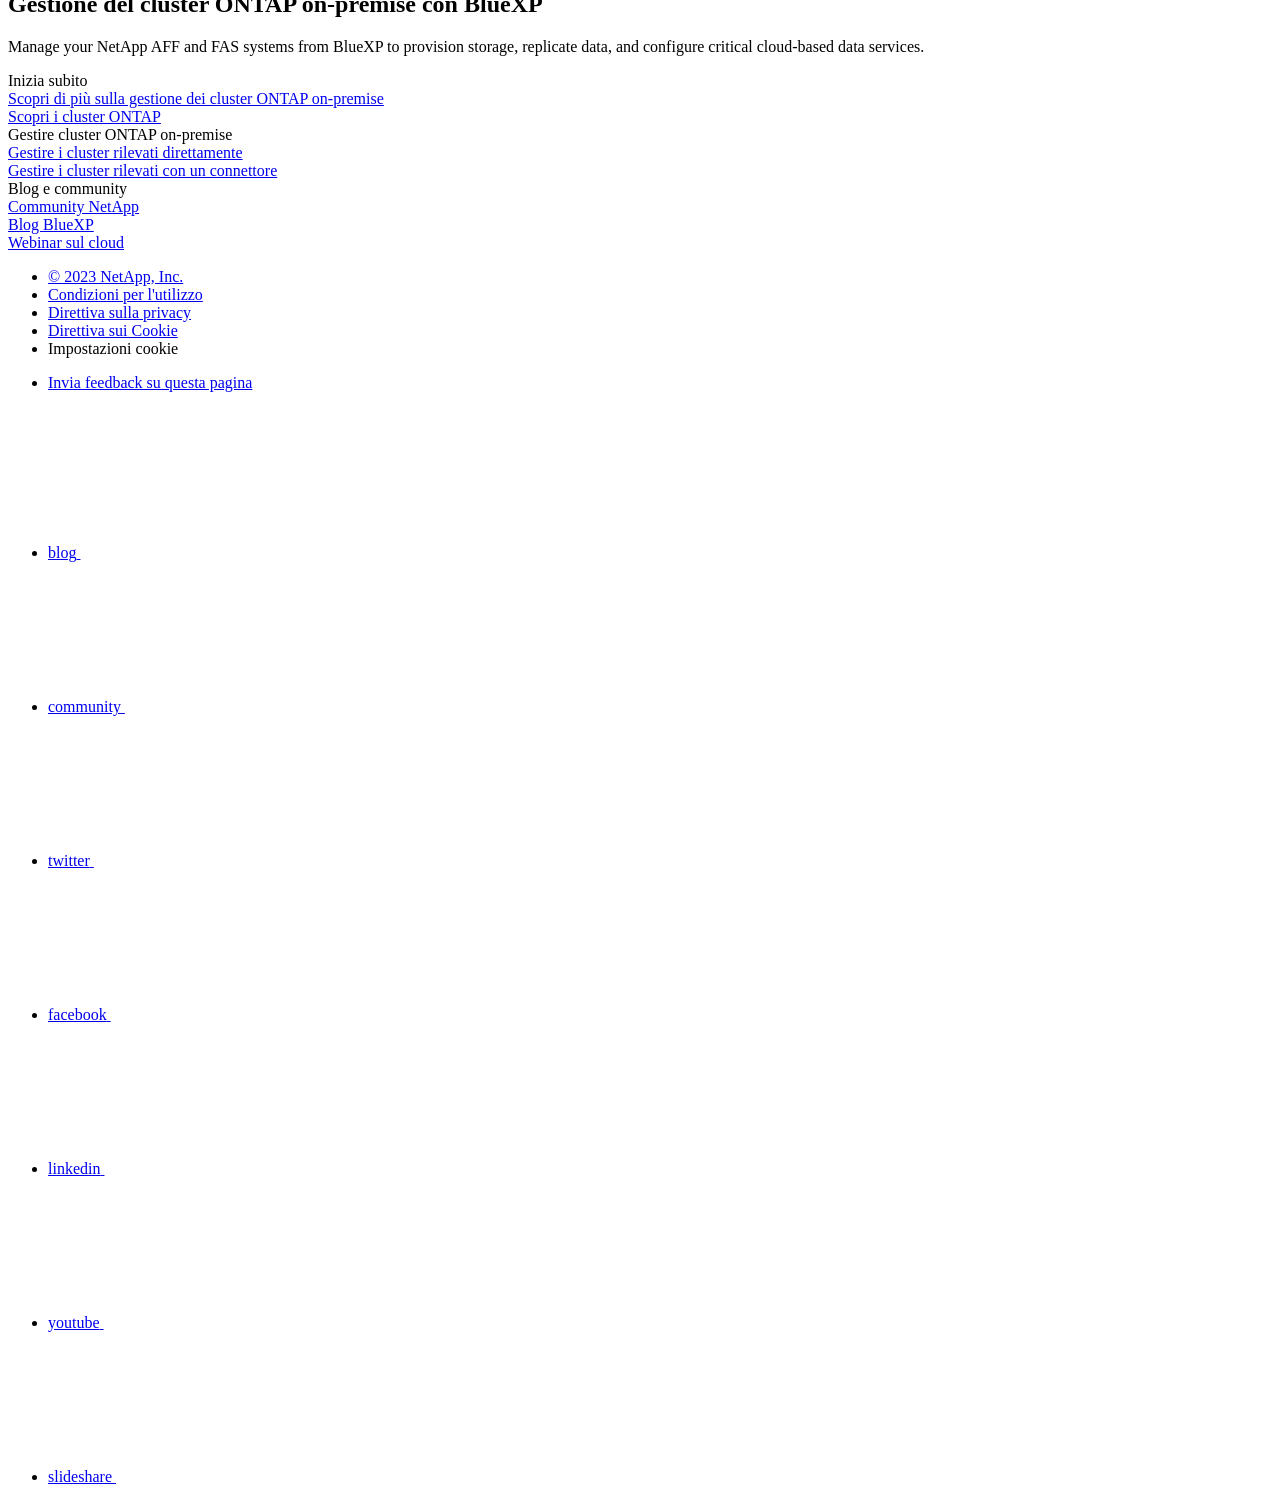
==== commit d039f9a1: "Built from 0c43992 NetAppDocs/netappdocs-build@802047a395ba6a0495923334f722cfab965fb111" ====
--- a/index.html
+++ b/index.html
@@ -1,16 +1,16 @@
 <!DOCTYPE html>
 <html lang="it">
   <head class="at-element-marker">
-  <title>Documentazione del cluster ONTAP on-premise | NetApp Documentation</title>
+  <title>Gestione del cluster ONTAP on-premise con BlueXP | NetApp Documentation</title>
   <meta charset="utf-8">
   <meta http-equiv="x-ua-compatible" content="ie=edge,chrome=1">
   <meta http-equiv="language" content="en">
   <meta name="viewport" content="width=device-width, initial-scale=1">
-  <meta property="og:title" content="Documentazione del cluster ONTAP on-premise | NetApp Documentation" />
+  <meta property="og:title" content="Gestione del cluster ONTAP on-premise con BlueXP | NetApp Documentation" />
 	<meta property="og:type" content="website" />
-	<meta property="og:url" content="https://docs.netapp.com/it-it/cloud-manager-ontap-onprem/index.html" />
+	<meta property="og:url" content="https://docs.netapp.com/it-it/bluexp-ontap-onprem/index.html" />
 	<meta property="og:description" content="Gestisci i tuoi sistemi NetApp AFF e FAS da BlueXP per eseguire il provisioning dello storage, replicare i dati e configurare servizi dati critici basati sul..." />
-  <meta property="og:image" content="https://docs.netapp.com/it-it/cloud-manager-ontap-onprem/images/logo-tophat-social.png" />
+  <meta property="og:image" content="https://docs.netapp.com/it-it/bluexp-ontap-onprem/images/logo-tophat-social.png" />
   <meta property="og:image:alt" content="NetApp Logo" />
   <meta name="format-detection" content="telephone=no">
   <meta http-equiv="Content-Type" content="text/html; charset=utf-8">
@@ -18,32 +18,32 @@
   <meta http-equiv="nss-type" content="Product Documentation"/>
   <meta http-equiv="nss-subtype" content="User Guide"/><meta name="description" content="Gestisci i tuoi sistemi NetApp AFF e FAS da BlueXP per eseguire il provisioning dello storage, replicare i dati e configurare servizi dati critici basati sul...">
   <meta name="keywords" content=" "><!-- Icons -->
-  <link rel="icon" href="/it-it/cloud-manager-ontap-onprem/images/favicon.ico" type="image/x-icon">
-
-  <!-- RSS Feed --><link rel="alternate" type="application/rss+xml" title="NetApp Documentation" href="/it-it/cloud-manager-ontap-onprem/feed.xml"><!-- CSS Definitions: NetApp CSS should be defined after generic css -->
+  <link rel="icon" href="/it-it/bluexp-ontap-onprem/images/favicon.ico" type="image/x-icon">
+
+  <!-- RSS Feed --><link rel="alternate" type="application/rss+xml" title="NetApp Documentation" href="/it-it/bluexp-ontap-onprem/feed.xml"><!-- CSS Definitions: NetApp CSS should be defined after generic css -->
 
   <!-- Elastic Search -->
   <link rel="stylesheet" href="//cdn.jsdelivr.net/searchkit/0.10.0/theme.css">
 
   <!-- Combined CSS -->
-  <link rel="stylesheet" type="text/css" href="/it-it/cloud-manager-ontap-onprem/css/netappdocs.css">
-
-  
-  <link rel="stylesheet" href="/it-it/cloud-manager-ontap-onprem/css/landing-page.css" type="text/css">
-  <link rel="stylesheet" href="/it-it/cloud-manager-ontap-onprem/css/tabbed-blocks.css" type="text/css">
+  <link rel="stylesheet" type="text/css" href="/it-it/bluexp-ontap-onprem/css/netappdocs.css">
+
+  
+  <link rel="stylesheet" href="/it-it/bluexp-ontap-onprem/css/landing-page.css" type="text/css">
+  <link rel="stylesheet" href="/it-it/bluexp-ontap-onprem/css/tabbed-blocks.css" type="text/css">
   <!-- Canonical url -->
-  <link rel="canonical" href="https://docs.netapp.com/it-it/cloud-manager-ontap-onprem/" />
-  <link rel="alternate" hreflang="x-default" href="https://docs.netapp.com/us-en/cloud-manager-ontap-onprem/" />
-  <link rel="alternate" hreflang="it" href="https://docs.netapp.com/it-it/cloud-manager-ontap-onprem/" />
-  <link rel="alternate" hreflang="en" href="https://docs.netapp.com/us-en/cloud-manager-ontap-onprem/" />
-  <link rel="alternate" hreflang="ja" href="https://docs.netapp.com/ja-jp/cloud-manager-ontap-onprem/" />
-  <link rel="alternate" hreflang="ko" href="https://docs.netapp.com/ko-kr/cloud-manager-ontap-onprem/" />
-  <link rel="alternate" hreflang="zh-Hans" href="https://docs.netapp.com/zh-cn/cloud-manager-ontap-onprem/" />
-  <link rel="alternate" hreflang="zh-Hant" href="https://docs.netapp.com/zh-tw/cloud-manager-ontap-onprem/" />
-  <link rel="alternate" hreflang="de" href="https://docs.netapp.com/de-de/cloud-manager-ontap-onprem/" />
-  <link rel="alternate" hreflang="es" href="https://docs.netapp.com/es-es/cloud-manager-ontap-onprem/" />
-  <link rel="alternate" hreflang="fr" href="https://docs.netapp.com/fr-fr/cloud-manager-ontap-onprem/" />
-  <link rel='stylesheet' href='/it-it/cloud-manager-ontap-onprem/css/na-feature.css' type='text/css'><!-- Top level site integrations --><script>
+  <link rel="canonical" href="https://docs.netapp.com/it-it/bluexp-ontap-onprem/" />
+  <link rel="alternate" hreflang="x-default" href="https://docs.netapp.com/us-en/bluexp-ontap-onprem/" />
+  <link rel="alternate" hreflang="it" href="https://docs.netapp.com/it-it/bluexp-ontap-onprem/" />
+  <link rel="alternate" hreflang="en" href="https://docs.netapp.com/us-en/bluexp-ontap-onprem/" />
+  <link rel="alternate" hreflang="ja" href="https://docs.netapp.com/ja-jp/bluexp-ontap-onprem/" />
+  <link rel="alternate" hreflang="ko" href="https://docs.netapp.com/ko-kr/bluexp-ontap-onprem/" />
+  <link rel="alternate" hreflang="zh-Hans" href="https://docs.netapp.com/zh-cn/bluexp-ontap-onprem/" />
+  <link rel="alternate" hreflang="zh-Hant" href="https://docs.netapp.com/zh-tw/bluexp-ontap-onprem/" />
+  <link rel="alternate" hreflang="de" href="https://docs.netapp.com/de-de/bluexp-ontap-onprem/" />
+  <link rel="alternate" hreflang="es" href="https://docs.netapp.com/es-es/bluexp-ontap-onprem/" />
+  <link rel="alternate" hreflang="fr" href="https://docs.netapp.com/fr-fr/bluexp-ontap-onprem/" />
+  <link rel='stylesheet' href='/it-it/bluexp-ontap-onprem/css/na-feature.css' type='text/css'><!-- Top level site integrations --><script>
     function addAdobeLaunch(adobeId) {
       var head = document.getElementsByTagName('head')[0];
       var adobe = document.createElement("script");
@@ -83,24 +83,24 @@
       head.appendChild(onetrustScript);
     }addConsent("72570c5c-fe30-465f-b0e0-b77f7fb4ae34");
     addAdobeLaunch("launch-e9ff3acac59f");
-    addGoogleAnalytics("UA-81697994-3");function OptanonWrapper() { }
+    addGoogleAnalytics("G-KYN6T440WN");function OptanonWrapper() { }
   </script>
   <script src="https://cdnjs.cloudflare.com/ajax/libs/jquery/2.1.4/jquery.min.js"></script>
   <script src="https://cdnjs.cloudflare.com/ajax/libs/jquery-cookie/1.4.1/jquery.cookie.min.js"></script>
 
   <!-- Used for Product Family Page Sidebar Visibility --><!-- Used to import Promise for IE. Required for SearchKit -->
-  <script src="https://cdnjs.cloudflare.com/ajax/libs/bluebird/3.3.5/bluebird.min.js"></script><script src='/it-it/cloud-manager-ontap-onprem/js/na-search.js'></script><script src='/it-it/cloud-manager-ontap-onprem/js/na-pagenav.js'></script><script src='/it-it/cloud-manager-ontap-onprem/js/na-utility.js'></script>
+  <script src="https://cdnjs.cloudflare.com/ajax/libs/bluebird/3.3.5/bluebird.min.js"></script><script src='/it-it/bluexp-ontap-onprem/js/na-search.js'></script><script src='/it-it/bluexp-ontap-onprem/js/na-pagenav.js'></script><script src='/it-it/bluexp-ontap-onprem/js/na-utility.js'></script>
  <!--  
-  <link rel='stylesheet' href='/it-it/cloud-manager-ontap-onprem/css/prism.css' type='text/css'>
-  <link rel='stylesheet' href='/it-it/cloud-manager-ontap-onprem/css/prism-netapp.css' type='text/css'>
+  <link rel='stylesheet' href='/it-it/bluexp-ontap-onprem/css/prism.css' type='text/css'>
+  <link rel='stylesheet' href='/it-it/bluexp-ontap-onprem/css/prism-netapp.css' type='text/css'>
  -->
 
-  <!-- <script src='/it-it/cloud-manager-ontap-onprem/js/na-utility.js'></script> -->
-  <script src='/it-it/cloud-manager-ontap-onprem/js/clouddocs.js'></script>
-  <script src='/it-it/cloud-manager-ontap-onprem/js/jquery.navgoco.min.js'></script>
+  <!-- <script src='/it-it/bluexp-ontap-onprem/js/na-utility.js'></script> -->
+  <script src='/it-it/bluexp-ontap-onprem/js/clouddocs.js'></script>
+  <script src='/it-it/bluexp-ontap-onprem/js/jquery.navgoco.min.js'></script>
   <script src="https://maxcdn.bootstrapcdn.com/bootstrap/3.3.7/js/bootstrap.min.js" integrity="sha384-Tc5IQib027qvyjSMfHjOMaLkfuWVxZxUPnCJA7l2mCWNIpG9mGCD8wGNIcPD7Txa" crossorigin="anonymous"></script>
-  <!-- <script src='/it-it/cloud-manager-ontap-onprem/js/toc.js'></script> -->
-  <!-- <script src='/it-it/cloud-manager-ontap-onprem/js/customscripts.js'></script> --><script>
+  <!-- <script src='/it-it/bluexp-ontap-onprem/js/toc.js'></script> -->
+  <!-- <script src='/it-it/bluexp-ontap-onprem/js/customscripts.js'></script> --><script>
       $(document).ready(function() {
           
           var collapseOnInit = true;
@@ -138,7 +138,7 @@
 
           $(".sidebar-nav-container").on("scroll", function() {
             $.cookie("sidebarScroll", $(".sidebar-nav-container").scrollTop(), {
-              path    : "/it-it/cloud-manager-ontap-onprem"  
+              path    : "/it-it/bluexp-ontap-onprem"  
             });
           });
           $(function() {
@@ -161,11 +161,11 @@
           });
       });
   </script>
-  <script src='/it-it/cloud-manager-ontap-onprem/js/custom-dropdown.js'></script>
-  <script src='/it-it/cloud-manager-ontap-onprem/js/FileSaver.min.js'></script>
-  <script src='/it-it/cloud-manager-ontap-onprem/js/jszip-utils.min.js'></script>
-  <script src='/it-it/cloud-manager-ontap-onprem/js/jszip.min.js'></script>
-  <!-- <script src='/it-it/cloud-manager-ontap-onprem/js/pdf-ux.js'></script> -->
+  <script src='/it-it/bluexp-ontap-onprem/js/custom-dropdown.js'></script>
+  <script src='/it-it/bluexp-ontap-onprem/js/FileSaver.min.js'></script>
+  <script src='/it-it/bluexp-ontap-onprem/js/jszip-utils.min.js'></script>
+  <script src='/it-it/bluexp-ontap-onprem/js/jszip.min.js'></script>
+  <!-- <script src='/it-it/bluexp-ontap-onprem/js/pdf-ux.js'></script> -->
 </head>
 
 
@@ -177,7 +177,7 @@
   
   <!-- Start Page Toolbar -->
   
-  <div class="page-nav-toolbar"><div class="page-nav-contribute"><a target="_blank" href="https://github.com/NetAppDocs/cloud-manager-ontap-onprem.it-it/issues/new?template=new-from-page.yml&page-url=https://docs.netapp.com/it-it/cloud-manager-ontap-onprem/index.html&page-title=Documentazione del cluster ONTAP on-premise" class="page-nav-contribute-link" role="button"><img src="/it-it/cloud-manager-ontap-onprem/images/discuss-sm.svg" alt="" class="github-icon" />Richiedi modifiche alla documentazione</a><a target="_blank" href="https://github.com/NetAppDocs/cloud-manager-ontap-onprem/blob/main/index.adoc" class="page-nav-contribute-link" role="button"><img src="/it-it/cloud-manager-ontap-onprem/images/edit-sm.svg" alt="" class="github-icon" />Modifica questa pagina</a><a target="_blank" href="https://docs.netapp.com/us-en/contribute/" class="page-nav-contribute-link"  ><img src="/it-it/cloud-manager-ontap-onprem/images/article-sm.svg" alt="" class="github-icon" />Scopri come collaborare</a></div>
+  <div class="page-nav-toolbar"><div class="page-nav-contribute"><a target="_blank" href="https://github.com/NetAppDocs/bluexp-ontap-onprem.it-it/issues/new?template=new-from-page.yml&page-url=https://docs.netapp.com/it-it/bluexp-ontap-onprem/index.html&page-title=Gestione del cluster ONTAP on-premise con BlueXP" class="page-nav-contribute-link" role="button"><img src="/it-it/bluexp-ontap-onprem/images/discuss-sm.svg" alt="" class="github-icon" />Richiedi modifiche alla documentazione</a><a target="_blank" href="https://github.com/NetAppDocs/bluexp-ontap-onprem/blob/main/index.adoc" class="page-nav-contribute-link" role="button"><img src="/it-it/bluexp-ontap-onprem/images/edit-sm.svg" alt="" class="github-icon" />Modifica questa pagina</a><a target="_blank" href="https://docs.netapp.com/us-en/contribute/" class="page-nav-contribute-link"  ><img src="/it-it/bluexp-ontap-onprem/images/article-sm.svg" alt="" class="github-icon" />Scopri come collaborare</a></div>
     <div class="page-nav-container">
       <nav class="page-nav-fixed">
         <div class="page-nav-title">IN QUESTA PAGINA</div>
@@ -238,7 +238,7 @@
           <span class="n-property-bar__menu-toggle-text">Menu</span>
           <svg class="n-icon-bars n-property-bar__menu-toggle-icon" aria-labelledby="title">
             <title>bars</title>
-            <use xlink:href="/it-it/cloud-manager-ontap-onprem/images/sprite.svg#bars"></use>
+            <use xlink:href="/it-it/bluexp-ontap-onprem/images/sprite.svg#bars"></use>
           </svg>
         </a>
       </div>
@@ -247,11 +247,11 @@
           <div class="n-property-bar__logo">
             <svg class="n-icon-netapp-mark n-icon-netapp-mark n-property-bar__netapp-mark-icon" aria-labelledby="title">
               <title>netapp-mark</title>
-              <use xlink:href="/it-it/cloud-manager-ontap-onprem/images/sprite.svg#netapp-mark"></use>
+              <use xlink:href="/it-it/bluexp-ontap-onprem/images/sprite.svg#netapp-mark"></use>
             </svg>
             <svg class="n-icon-netapp-logo n-property-bar__logo-svg" aria-labelledby="title">
               <title>netapp-logo</title>
-              <use xlink:href="/it-it/cloud-manager-ontap-onprem/images/sprite.svg#netapp-logo"></use>
+              <use xlink:href="/it-it/bluexp-ontap-onprem/images/sprite.svg#netapp-logo"></use>
             </svg>
           </div>
         </a>
@@ -263,7 +263,7 @@
       <div class="search-property-bar">
         <div id="search-demo-container" class="searchbox n-property-bar__search">
           <div id="react-search" 
-          data-search-html="/it-it/cloud-manager-ontap-onprem/search.html"
+          data-search-html="/it-it/bluexp-ontap-onprem/search.html"
           data-type="widget" 
           data-placeholder="Esplora la documentazione"
           data-no-results-found="Nessun risultato per {query}"
@@ -277,7 +277,7 @@
           <button class="n-property-bar__search-toggle-button" type="button">
             <svg class="n-icon-search n-property-bar__search-toggle-button-icon" aria-labelledby="title">
               <title>search</title>
-              <use xmlns:xlink="http://www.w3.org/1999/xlink" xlink:href="/it-it/cloud-manager-ontap-onprem/images/sprite.svg#search"></use>
+              <use xmlns:xlink="http://www.w3.org/1999/xlink" xlink:href="/it-it/bluexp-ontap-onprem/images/sprite.svg#search"></use>
             </svg>
           </button>
         </div>
@@ -291,29 +291,29 @@
       <span class="lang-name">Italiano</span>
           <svg class="n-globe__icon" aria-labelledby="title">
             <title>globe</title>
-            <use xmlns:xlink="http://www.w3.org/1999/xlink" xlink:href="/it-it/cloud-manager-ontap-onprem/images/sprite.svg#globe"></use>
+            <use xmlns:xlink="http://www.w3.org/1999/xlink" xlink:href="/it-it/bluexp-ontap-onprem/images/sprite.svg#globe"></use>
           </svg>
         </button>
       </div>
 
       <ul class="custom-dropdown-menu"><li>
-          <a href="https://docs.netapp.com/it-it/cloud-manager-ontap-onprem/index.html" target="_self"><span translate="no" class="notranslate">Italiano</span></a>
+          <a href="https://docs.netapp.com/it-it/bluexp-ontap-onprem/index.html" target="_self"><span translate="no" class="notranslate">Italiano</span></a>
         </li><li>
-          <a href="https://docs.netapp.com/us-en/cloud-manager-ontap-onprem/index.html" target="_self"><span translate="no" class="notranslate">English</span></a>
+          <a href="https://docs.netapp.com/us-en/bluexp-ontap-onprem/index.html" target="_self"><span translate="no" class="notranslate">English</span></a>
         </li><li>
-          <a href="https://docs.netapp.com/ja-jp/cloud-manager-ontap-onprem/index.html" target="_self"><span translate="no" class="notranslate">日本語</span></a>
+          <a href="https://docs.netapp.com/ja-jp/bluexp-ontap-onprem/index.html" target="_self"><span translate="no" class="notranslate">日本語</span></a>
         </li><li>
-          <a href="https://docs.netapp.com/ko-kr/cloud-manager-ontap-onprem/index.html" target="_self"><span translate="no" class="notranslate">한국어</span></a>
+          <a href="https://docs.netapp.com/ko-kr/bluexp-ontap-onprem/index.html" target="_self"><span translate="no" class="notranslate">한국어</span></a>
         </li><li>
-          <a href="https://docs.netapp.com/zh-cn/cloud-manager-ontap-onprem/index.html" target="_self"><span translate="no" class="notranslate">简体中文</span></a>
+          <a href="https://docs.netapp.com/zh-cn/bluexp-ontap-onprem/index.html" target="_self"><span translate="no" class="notranslate">简体中文</span></a>
         </li><li>
-          <a href="https://docs.netapp.com/zh-tw/cloud-manager-ontap-onprem/index.html" target="_self"><span translate="no" class="notranslate">繁體中文</span></a>
+          <a href="https://docs.netapp.com/zh-tw/bluexp-ontap-onprem/index.html" target="_self"><span translate="no" class="notranslate">繁體中文</span></a>
         </li><li>
-          <a href="https://docs.netapp.com/de-de/cloud-manager-ontap-onprem/index.html" target="_self"><span translate="no" class="notranslate">Deutsch</span></a>
+          <a href="https://docs.netapp.com/de-de/bluexp-ontap-onprem/index.html" target="_self"><span translate="no" class="notranslate">Deutsch</span></a>
         </li><li>
-          <a href="https://docs.netapp.com/es-es/cloud-manager-ontap-onprem/index.html" target="_self"><span translate="no" class="notranslate">Español</span></a>
+          <a href="https://docs.netapp.com/es-es/bluexp-ontap-onprem/index.html" target="_self"><span translate="no" class="notranslate">Español</span></a>
         </li><li>
-          <a href="https://docs.netapp.com/fr-fr/cloud-manager-ontap-onprem/index.html" target="_self"><span translate="no" class="notranslate">Français</span></a>
+          <a href="https://docs.netapp.com/fr-fr/bluexp-ontap-onprem/index.html" target="_self"><span translate="no" class="notranslate">Français</span></a>
         </li></ul>
     </div>
     <!-- End Language Selector -->
@@ -330,10 +330,10 @@
   <!-- Sidebar Column -->
   
   <div class="col-md-3" id="sidebar-height">
-      <button id="btn-sidebar-collapse" onclick="hideSidebar()"><img src="/it-it/cloud-manager-ontap-onprem/images/collapse.png" alt="Comprimi pannello di navigazione"></button>
+      <button id="btn-sidebar-collapse" onclick="hideSidebar()"><img src="/it-it/bluexp-ontap-onprem/images/collapse.png" alt="Comprimi pannello di navigazione"></button>
       <div class="n-pdf-header">
   <a id="toggleButtonPdf" class="n-pdf-button" type="button">
-    <img src="/it-it/cloud-manager-ontap-onprem/images/pdf.png" alt="" width="16" height="16"/>PDF disponibili<span>
+    <img src="/it-it/bluexp-ontap-onprem/images/pdf.png" alt="" width="16" height="16"/>PDF disponibili<span>
     </span>
   </a>
 </div>
@@ -342,8 +342,8 @@
         
         
         
-        <a target="_blank" href="/it-it/cloud-manager-ontap-onprem/pdfs/fullsite-sidebar/Documentazione_del_cluster_ONTAP_on_premise.pdf" >
-          <img src="/it-it/cloud-manager-ontap-onprem/images/pdf.png" alt="" width="16" height="16"/>PDF del sito di questa documentazione</a>
+        <a target="_blank" href="/it-it/bluexp-ontap-onprem/pdfs/fullsite-sidebar/Gestione_del_cluster_ONTAP_on_premise_con_BlueXP.pdf" >
+          <img src="/it-it/bluexp-ontap-onprem/images/pdf.png" alt="" width="16" height="16"/>PDF del sito di questa documentazione</a>
     <ul class="subfolders" id="pdf-remove" style="display:none;"><li class="active"></li></ul>
   
 
@@ -357,10 +357,10 @@
           
           <a target="_blank" 
             
-              href="/it-it/cloud-manager-ontap-onprem/pdfs/sidebar/Note_di_rilascio.pdf" 
+              href="/it-it/bluexp-ontap-onprem/pdfs/sidebar/Note_di_rilascio.pdf" 
             
           >
-            <img src="/it-it/cloud-manager-ontap-onprem/images/pdf.png" alt="" width="16" height="16"/>
+            <img src="/it-it/bluexp-ontap-onprem/images/pdf.png" alt="" width="16" height="16"/>
             Note di rilascio
           </a>
           
@@ -384,10 +384,10 @@
           
           <a target="_blank" 
             
-              href="/it-it/cloud-manager-ontap-onprem/pdfs/sidebar/Inizia_subito.pdf" 
+              href="/it-it/bluexp-ontap-onprem/pdfs/sidebar/Inizia_subito.pdf" 
             
           >
-            <img src="/it-it/cloud-manager-ontap-onprem/images/pdf.png" alt="" width="16" height="16"/>
+            <img src="/it-it/bluexp-ontap-onprem/images/pdf.png" alt="" width="16" height="16"/>
             Inizia subito
           </a>
           
@@ -411,10 +411,10 @@
           
           <a target="_blank" 
             
-              href="/it-it/cloud-manager-ontap-onprem/pdfs/sidebar/Gestire_cluster_ONTAP_on_premise.pdf" 
+              href="/it-it/bluexp-ontap-onprem/pdfs/sidebar/Gestire_cluster_ONTAP_on_premise.pdf" 
             
           >
-            <img src="/it-it/cloud-manager-ontap-onprem/images/pdf.png" alt="" width="16" height="16"/>
+            <img src="/it-it/bluexp-ontap-onprem/images/pdf.png" alt="" width="16" height="16"/>
             Gestire cluster ONTAP on-premise
           </a>
           
@@ -444,10 +444,10 @@
           
           <a target="_blank" 
             
-              href="/it-it/cloud-manager-ontap-onprem/pdfs/sidebar/Conoscenza_e_supporto.pdf" 
+              href="/it-it/bluexp-ontap-onprem/pdfs/sidebar/Conoscenza_e_supporto.pdf" 
             
           >
-            <img src="/it-it/cloud-manager-ontap-onprem/images/pdf.png" alt="" width="16" height="16"/>
+            <img src="/it-it/bluexp-ontap-onprem/images/pdf.png" alt="" width="16" height="16"/>
             Conoscenza e supporto
           </a>
           
@@ -466,7 +466,7 @@
 </li></ul>
   <div class="zip-pdf-link-container" style="display: none;">   
     <a href="#" id="zipPdf">
-      <img src="/it-it/cloud-manager-ontap-onprem/images/pdf-zip.png" alt="" width="16" height="16"/>
+      <img src="/it-it/bluexp-ontap-onprem/images/pdf-zip.png" alt="" width="16" height="16"/>
       <pre>Raccolta di documenti PDF separati<span class="zip-size"></span></pre>
     </a><div id="zip-link-popup" class="hide">
     <div class="inner-modal">
@@ -500,14 +500,14 @@
     $(".n-pdf-body-container .zip-pdf-link-container").toggle('display');
   });
 </script><div class="prod-nav" id="product-nav">
-  <a target="_self" class="prod-fam-nav" href="https://docs.netapp.com/it-it/cloud-manager-family/"><img src="/it-it/cloud-manager-ontap-onprem/images/left_arrow.png" alt=""><pre>Tutta la documentazione BlueXP</pre></a>
+  <a target="_self" class="prod-fam-nav" href="https://docs.netapp.com/it-it/bluexp-family/"><img src="/it-it/bluexp-ontap-onprem/images/left_arrow.png" alt=""><pre>Tutta la documentazione BlueXP</pre></a>
 </div><div class="sidebar-nav-container" id="mysidebardiv">
   <ul id="mysidebar" class="nav"><li 
       data-pdf-exists="true" 
       data-pdf-filename="Documentazione sul cluster ONTAP on-premise"
       data-li-level="1#" 
       class="  active "
-    ><a class="na-navbar-padding" href="/it-it/cloud-manager-ontap-onprem/index.html">
+    ><a class="na-navbar-padding" href="/it-it/bluexp-ontap-onprem/index.html">
         Documentazione sul cluster ONTAP on-premise
       </a></li><li 
       data-pdf-exists="true" 
@@ -523,14 +523,14 @@
       data-pdf-filename="Novità"
       data-li-level="2#" 
       class=" "
-    ><a class="na-navbar-padding" href="/it-it/cloud-manager-ontap-onprem/whats-new.html">
+    ><a class="na-navbar-padding" href="/it-it/bluexp-ontap-onprem/whats-new.html">
         Novità
       </a></li><li 
       data-pdf-exists="true" 
       data-pdf-filename="Limitazioni note"
       data-li-level="2#" 
       class=" "
-    ><a class="na-navbar-padding" href="/it-it/cloud-manager-ontap-onprem/reference-limitations.html">
+    ><a class="na-navbar-padding" href="/it-it/bluexp-ontap-onprem/reference-limitations.html">
         Limitazioni note
       </a></li></ul></li><li 
       data-pdf-exists="true" 
@@ -546,14 +546,14 @@
       data-pdf-filename="Scopri di più sulla gestione dei cluster ONTAP on-premise"
       data-li-level="2#" 
       class=" "
-    ><a class="na-navbar-padding" href="/it-it/cloud-manager-ontap-onprem/concept-onprem-ontap.html">
+    ><a class="na-navbar-padding" href="/it-it/bluexp-ontap-onprem/concept-onprem-ontap.html">
         Scopri di più sulla gestione dei cluster ONTAP on-premise
       </a></li><li 
       data-pdf-exists="true" 
       data-pdf-filename="Scopri i cluster ONTAP"
       data-li-level="2#" 
       class=" "
-    ><a class="na-navbar-padding" href="/it-it/cloud-manager-ontap-onprem/task-discovering-ontap.html">
+    ><a class="na-navbar-padding" href="/it-it/bluexp-ontap-onprem/task-discovering-ontap.html">
         Scopri i cluster ONTAP
       </a></li></ul></li><li 
       data-pdf-exists="true" 
@@ -569,35 +569,35 @@
       data-pdf-filename="Gestire i cluster rilevati direttamente"
       data-li-level="2#" 
       class=" "
-    ><a class="na-navbar-padding" href="/it-it/cloud-manager-ontap-onprem/task-manage-ontap-direct.html">
+    ><a class="na-navbar-padding" href="/it-it/bluexp-ontap-onprem/task-manage-ontap-direct.html">
         Gestire i cluster rilevati direttamente
       </a></li><li 
       data-pdf-exists="true" 
       data-pdf-filename="Gestire i cluster rilevati con un connettore"
       data-li-level="2#" 
       class=" "
-    ><a class="na-navbar-padding" href="/it-it/cloud-manager-ontap-onprem/task-manage-ontap-connector.html">
+    ><a class="na-navbar-padding" href="/it-it/bluexp-ontap-onprem/task-manage-ontap-connector.html">
         Gestire i cluster rilevati con un connettore
       </a></li><li 
       data-pdf-exists="true" 
       data-pdf-filename="Visualizzare le informazioni sul cluster e i dettagli del contratto"
       data-li-level="2#" 
       class=" "
-    ><a class="na-navbar-padding" href="/it-it/cloud-manager-ontap-onprem/task-view-cluster-info.html">
+    ><a class="na-navbar-padding" href="/it-it/bluexp-ontap-onprem/task-view-cluster-info.html">
         Visualizzare le informazioni sul cluster e i dettagli del contratto
       </a></li><li 
       data-pdf-exists="true" 
       data-pdf-filename="Ottimizza i cluster con Digital Advisor"
       data-li-level="2#" 
       class=" "
-    ><a class="na-navbar-padding" href="/it-it/cloud-manager-ontap-onprem/concept-aiq-digital-advisor.html">
+    ><a class="na-navbar-padding" href="/it-it/bluexp-ontap-onprem/concept-aiq-digital-advisor.html">
         Ottimizza i cluster con Digital Advisor
       </a></li><li 
       data-pdf-exists="true" 
       data-pdf-filename="Rimuovere un ambiente di lavoro ONTAP on-premise"
       data-li-level="2#" 
       class=" "
-    ><a class="na-navbar-padding" href="/it-it/cloud-manager-ontap-onprem/task-remove-on-prem.html">
+    ><a class="na-navbar-padding" href="/it-it/bluexp-ontap-onprem/task-remove-on-prem.html">
         Rimuovere un ambiente di lavoro ONTAP on-premise
       </a></li></ul></li><li 
       data-pdf-exists="true" 
@@ -613,21 +613,21 @@
       data-pdf-filename="Registrati per ricevere assistenza"
       data-li-level="2#" 
       class=" "
-    ><a class="na-navbar-padding" href="/it-it/cloud-manager-ontap-onprem/task-support-registration.html">
+    ><a class="na-navbar-padding" href="/it-it/bluexp-ontap-onprem/task-support-registration.html">
         Registrati per ricevere assistenza
       </a></li><li 
       data-pdf-exists="true" 
       data-pdf-filename="Richiedi assistenza"
       data-li-level="2#" 
       class=" "
-    ><a class="na-navbar-padding" href="/it-it/cloud-manager-ontap-onprem/task-get-help.html">
+    ><a class="na-navbar-padding" href="/it-it/bluexp-ontap-onprem/task-get-help.html">
         Richiedi assistenza
       </a></li></ul></li><li 
       data-pdf-exists="true" 
       data-pdf-filename="Note legali"
       data-li-level="1#" 
       class=" "
-    ><a class="na-navbar-padding" href="/it-it/cloud-manager-ontap-onprem/legal-notices.html">
+    ><a class="na-navbar-padding" href="/it-it/bluexp-ontap-onprem/legal-notices.html">
         Note legali
       </a></li></ul>
 </div>
@@ -649,7 +649,7 @@
   <div class="ie-content-pane n-doc__component-detail-content n-doc__component-detail-content--show-code">
     <!-- Begin of page container --><article class="page-content" id="main">
       <div class="ie-utility">
-  <button id="btn-sidebar-expand" onclick="showSidebar()"><img src="/it-it/cloud-manager-ontap-onprem/images/expand.png" alt="Espandi pannello di navigazione"></button>
+  <button id="btn-sidebar-expand" onclick="showSidebar()"><img src="/it-it/bluexp-ontap-onprem/images/expand.png" alt="Espandi pannello di navigazione"></button>
   <div class="ie-menu">
     <div class="n-breadcrumb">
       <ul class="n-breadcrumb__list">
@@ -664,12 +664,12 @@
 
         
         <li class="n-breadcrumb__list-item">
-          <a href="https://docs.netapp.com/it-it/cloud-manager-family/">BlueXP</a>
+          <a href="https://docs.netapp.com/it-it/bluexp-family/">BlueXP</a>
         </li>
         
 
         <li class="n-breadcrumb__list-item">
-          <a href="/it-it/cloud-manager-ontap-onprem/">On-premises&nbsp;ONTAP&nbsp;clusters</a>
+          <a href="/it-it/bluexp-ontap-onprem/">On-premises&nbsp;ONTAP&nbsp;clusters</a>
         </li>
 
       </ul>
@@ -681,22 +681,22 @@
       <div class="n-band n-band--docs n-band--belted">
   <div class="n-container" style="margin: 0 auto; padding: 0;">
     <div class="n-row">
-      <div class="n-col-sm-12"><div class="ie-nmt-disclaimer">
+      <div class="n-col-sm-12"><div class="ie-info-disclaimer">
           <span>
-            <div class="ie-nmt-disclaimer-container">
-              <div class="ie-nmt-disclaimer-icon">
+            <div class="ie-info-disclaimer-container">
+              <div class="ie-info-disclaimer-icon">
                 <svg class="luci-icon" aria-hidden="true">
-                  <use xlink:href="/it-it/cloud-manager-ontap-onprem/images/sprite.svg#circle-info">
+                  <use xlink:href="/it-it/bluexp-ontap-onprem/images/sprite.svg#circle-info">
                 </svg>
               </div>
-              <div class="ie-nmt-disclaimer-content">
+              <div class="ie-info-disclaimer-content">
                 <span> La versione in lingua italiana fornita proviene da una traduzione automatica. Per eventuali incoerenze, fare riferimento alla versione in lingua inglese. </span>
               </div>
               <div style="clear:both;"></div>
             </div>
           </span>
         </div><div class="n-doc__component-detail-heading-wrap">
-          <h1 class="n-doc__component-detail-heading">Documentazione del cluster ONTAP on-premise</h1>
+          <h1 class="n-doc__component-detail-heading">Gestione del cluster ONTAP on-premise con BlueXP</h1>
         </div>
         <section class="n-band__section">
   <p>Manage your NetApp AFF and FAS systems from BlueXP to provision storage, replicate data, and configure critical cloud-based data services.</p>
@@ -858,7 +858,7 @@
                 <svg class="n-icon-blog n-footer__social-link-icon" aria-labelledby="title">
                   <title>blog@</title>
                   <use xmlns:xlink="http://www.w3.org/1999/xlink"
-                    xlink:href="/it-it/cloud-manager-ontap-onprem/images/sprite.svg#blog"></use>
+                    xlink:href="/it-it/bluexp-ontap-onprem/images/sprite.svg#blog"></use>
                 </svg>
               </a>
             </li>
@@ -869,7 +869,7 @@
                 <svg class="n-icon-community n-footer__social-link-icon" aria-labelledby="title">
                   <title>community@</title>
                   <use xmlns:xlink="http://www.w3.org/1999/xlink"
-                    xlink:href="/it-it/cloud-manager-ontap-onprem/images/sprite.svg#comments"></use>
+                    xlink:href="/it-it/bluexp-ontap-onprem/images/sprite.svg#comments"></use>
                 </svg>
               </a>
             </li>
@@ -880,7 +880,7 @@
                 <svg class="n-icon-twitter n-footer__social-link-icon" aria-labelledby="title">
                   <title>twitter@</title>
                   <use xmlns:xlink="http://www.w3.org/1999/xlink"
-                    xlink:href="/it-it/cloud-manager-ontap-onprem/images/sprite.svg#twitter"></use>
+                    xlink:href="/it-it/bluexp-ontap-onprem/images/sprite.svg#twitter"></use>
                 </svg>
               </a>
             </li>
@@ -891,7 +891,7 @@
                 <svg class="n-icon-facebook n-footer__social-link-icon" aria-labelledby="title">
                   <title>facebook@</title>
                   <use xmlns:xlink="http://www.w3.org/1999/xlink"
-                    xlink:href="/it-it/cloud-manager-ontap-onprem/images/sprite.svg#facebook"></use>
+                    xlink:href="/it-it/bluexp-ontap-onprem/images/sprite.svg#facebook"></use>
                 </svg>
               </a>
             </li>
@@ -902,7 +902,7 @@
                 <svg class="n-icon-linkedin n-footer__social-link-icon" aria-labelledby="title">
                   <title>linkedin@</title>
                   <use xmlns:xlink="http://www.w3.org/1999/xlink"
-                    xlink:href="/it-it/cloud-manager-ontap-onprem/images/sprite.svg#linkedin"></use>
+                    xlink:href="/it-it/bluexp-ontap-onprem/images/sprite.svg#linkedin"></use>
                 </svg>
               </a>
             </li>
@@ -913,7 +913,7 @@
                 <svg class="n-icon-youtube n-footer__social-link-icon" aria-labelledby="title">
                   <title>youtube@</title>
                   <use xmlns:xlink="http://www.w3.org/1999/xlink"
-                    xlink:href="/it-it/cloud-manager-ontap-onprem/images/sprite.svg#youtube"></use>
+                    xlink:href="/it-it/bluexp-ontap-onprem/images/sprite.svg#youtube"></use>
                 </svg>
               </a>
             </li>
@@ -924,7 +924,7 @@
                 <svg class="n-icon-slideshare n-footer__social-link-icon" aria-labelledby="title">
                   <title>slideshare@</title>
                   <use xmlns:xlink="http://www.w3.org/1999/xlink"
-                    xlink:href="/it-it/cloud-manager-ontap-onprem/images/sprite.svg#slideshare"></use>
+                    xlink:href="/it-it/bluexp-ontap-onprem/images/sprite.svg#slideshare"></use>
                 </svg>
               </a>
             </li>
@@ -936,11 +936,11 @@
 </footer>
 
       </div><!-- Elasticsearch JS -->
-      <script type="text/javascript" src='/it-it/cloud-manager-ontap-onprem/js/bundle.js'></script>
+      <script type="text/javascript" src='/it-it/bluexp-ontap-onprem/js/bundle.js'></script>
 
       <!-- Syntax Highlighting -->
-      <script type="text/javascript" src='/it-it/cloud-manager-ontap-onprem/js/prism.js'></script>
-      <script type="text/javascript" src='/it-it/cloud-manager-ontap-onprem/js/prism-curl.js'></script>
+      <script type="text/javascript" src='/it-it/bluexp-ontap-onprem/js/prism.js'></script>
+      <script type="text/javascript" src='/it-it/bluexp-ontap-onprem/js/prism-curl.js'></script>
     </div>
     <script>
       document.body.offsetWidth=1903;
@@ -948,6 +948,6 @@
       cookieLaw.euCountry = "US";
       cookieLaw.invoke = function(){return false;}
     </script>
-    <script src='/it-it/cloud-manager-ontap-onprem/js/tabbed-blocks.js'></script>
-    <script src='/it-it/cloud-manager-ontap-onprem/js/sidebar.js'></script>
+    <script src='/it-it/bluexp-ontap-onprem/js/tabbed-blocks.js'></script>
+    <script src='/it-it/bluexp-ontap-onprem/js/sidebar.js'></script>
   </body></html>
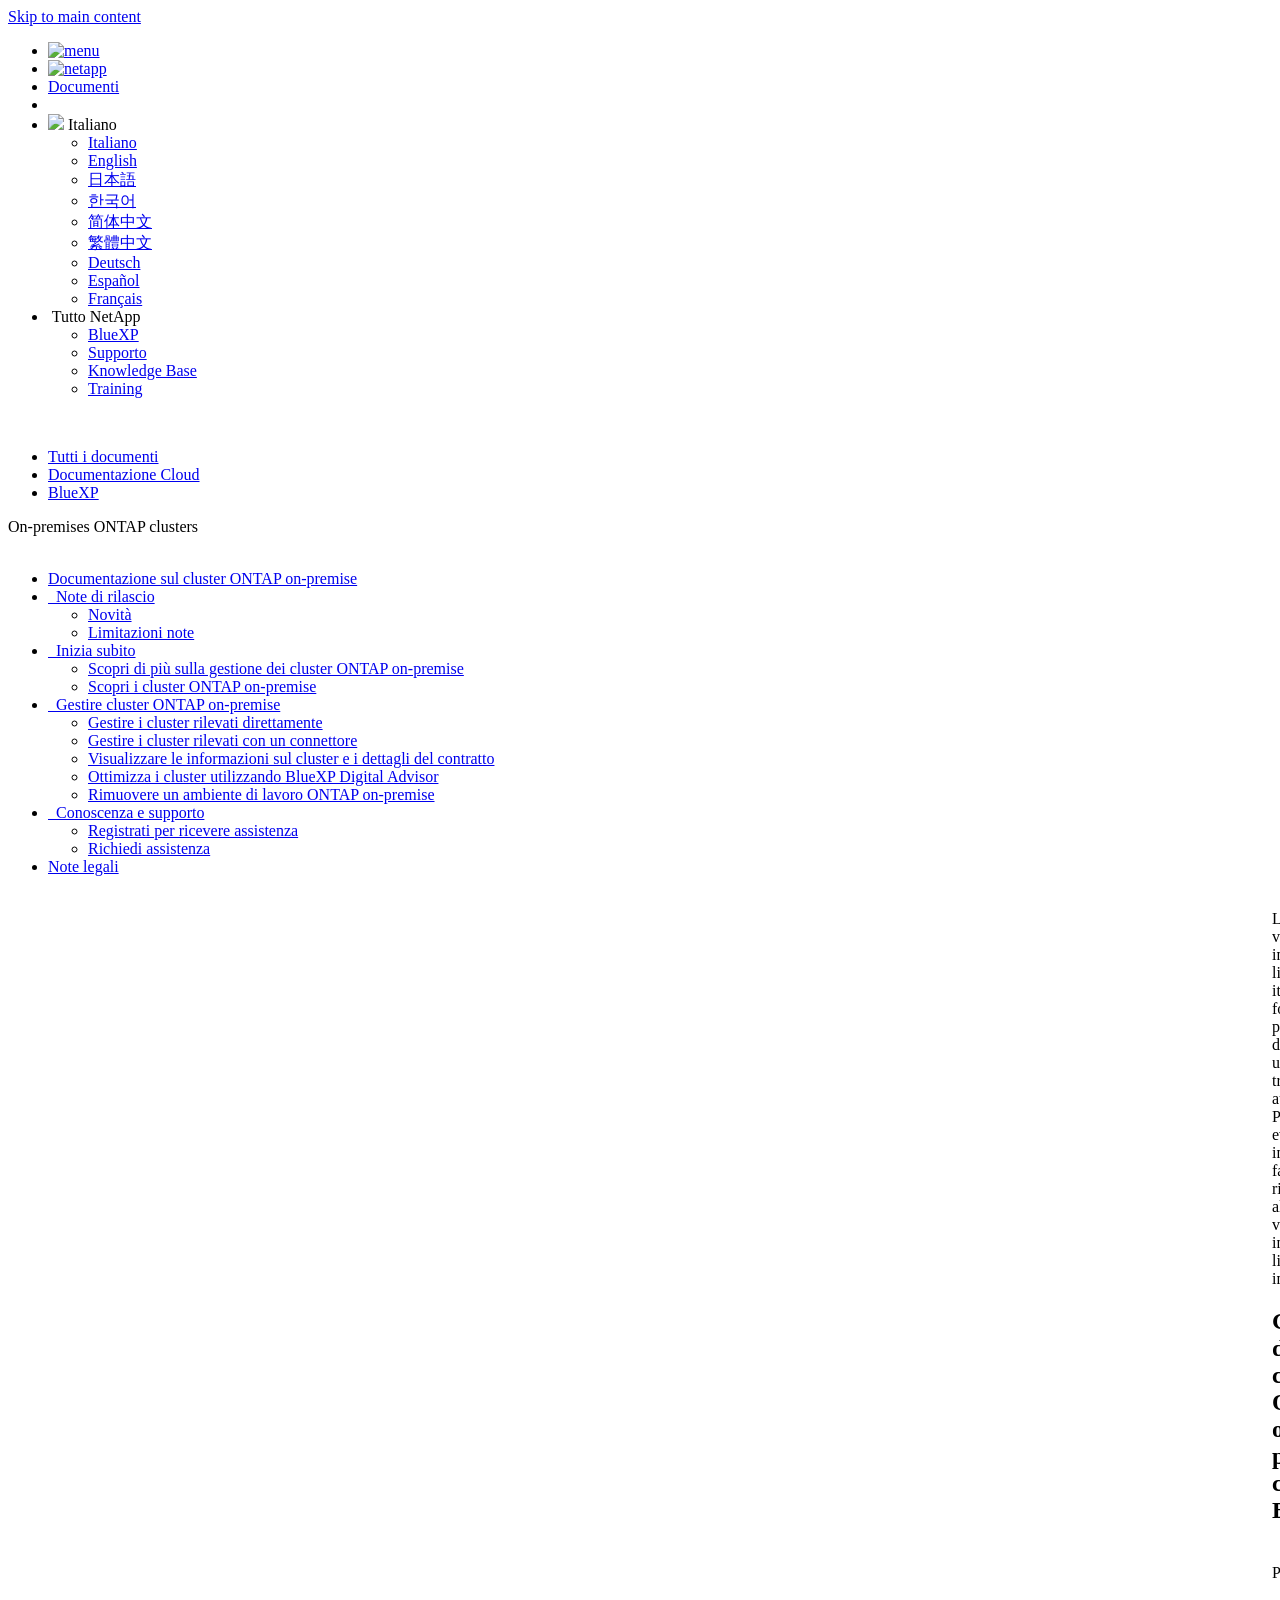
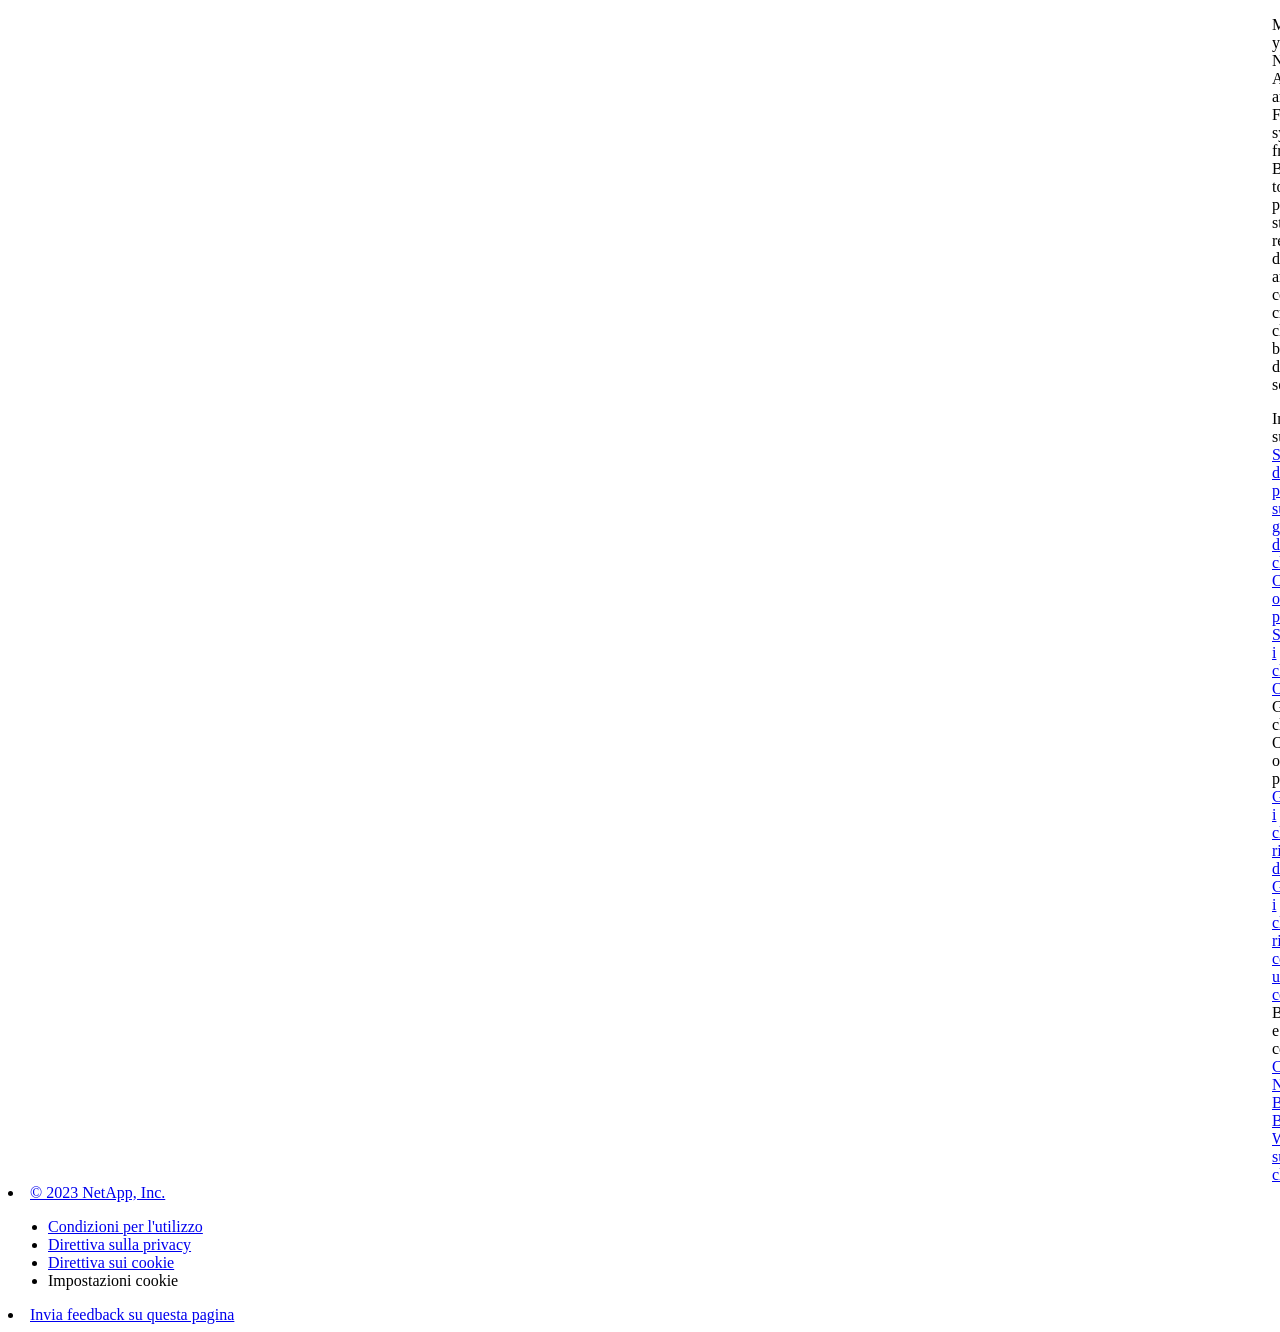
==== commit d4109165: "Built from df35ede NetAppDocs/netappdocs-build@1e50ed9cb9507fe72209873ba15ecec8062272a0" ====
--- a/index.html
+++ b/index.html
@@ -22,15 +22,13 @@
 
   <!-- RSS Feed --><link rel="alternate" type="application/rss+xml" title="NetApp Documentation" href="/it-it/bluexp-ontap-onprem/feed.xml"><!-- CSS Definitions: NetApp CSS should be defined after generic css -->
 
-  <!-- Elastic Search -->
-  <link rel="stylesheet" href="//cdn.jsdelivr.net/searchkit/0.10.0/theme.css">
 
   <!-- Combined CSS -->
-  <link rel="stylesheet" type="text/css" href="/it-it/bluexp-ontap-onprem/css/netappdocs.css">
-
-  
-  <link rel="stylesheet" href="/it-it/bluexp-ontap-onprem/css/landing-page.css" type="text/css">
-  <link rel="stylesheet" href="/it-it/bluexp-ontap-onprem/css/tabbed-blocks.css" type="text/css">
+  <link rel="stylesheet" type="text/css" href="/it-it/bluexp-ontap-onprem/css/ie-netappdocs.css">
+
+  
+  <link rel="stylesheet" href="/it-it/bluexp-ontap-onprem/css/ie-landing-page.css" type="text/css">
+  <link rel="stylesheet" href="/it-it/bluexp-ontap-onprem/css/ie-tabbed-blocks.css" type="text/css">
   <!-- Canonical url -->
   <link rel="canonical" href="https://docs.netapp.com/it-it/bluexp-ontap-onprem/" />
   <link rel="alternate" hreflang="x-default" href="https://docs.netapp.com/us-en/bluexp-ontap-onprem/" />
@@ -43,114 +41,49 @@
   <link rel="alternate" hreflang="de" href="https://docs.netapp.com/de-de/bluexp-ontap-onprem/" />
   <link rel="alternate" hreflang="es" href="https://docs.netapp.com/es-es/bluexp-ontap-onprem/" />
   <link rel="alternate" hreflang="fr" href="https://docs.netapp.com/fr-fr/bluexp-ontap-onprem/" />
-  <link rel='stylesheet' href='/it-it/bluexp-ontap-onprem/css/na-feature.css' type='text/css'><!-- Top level site integrations --><script>
-    function addAdobeLaunch(adobeId) {
-      var head = document.getElementsByTagName('head')[0];
-      var adobe = document.createElement("script");
-      adobe.type = "text/plain";
-      adobe.className = "optanon-category-C0002";
-      adobe.src = "//assets.adobedtm.com/60287eadf1ee/c284da483c83/"+adobeId+".min.js";
-      head.appendChild(adobe);
-    }
-
-    function addGoogleAnalytics(gtagId) {
-      var google = document.createElement("script");
-      google.type = "text/plain";
-      google.className = "optanon-category-C0002";
-      google.src = "https://www.googletagmanager.com/gtag/js?id="+gtagId;
-      var head = document.getElementsByTagName('head')[0];
-      head.appendChild(google);
-
-      window.dataLayer = window.dataLayer || [];
-      function gtag(){dataLayer.push(arguments);}
-      gtag('js', new Date());
-      gtag('config', gtagId);
-    }
-
-    function addConsent(consentId) {
-      var head = document.getElementsByTagName('head')[0];
-      var onetrustConsent = document.createElement("script");
-      onetrustConsent.type = "text/javascript";
-      onetrustConsent.src = "https://cdn.cookielaw.org/consent/"+consentId+"/OtAutoBlock.js";
-      head.appendChild(onetrustConsent);
-
-      var onetrustScript = document.createElement("script");
-      onetrustScript.type = "text/javascript";
-      onetrustScript.src = "https://cdn.cookielaw.org/scripttemplates/otSDKStub.js";
-      onetrustScript.charset = "UTF-8";
-      onetrustScript.dataset.documentLanguage = "true";
-      onetrustScript.dataset.domainScript = consentId;
-      head.appendChild(onetrustScript);
-    }addConsent("72570c5c-fe30-465f-b0e0-b77f7fb4ae34");
-    addAdobeLaunch("launch-e9ff3acac59f");
-    addGoogleAnalytics("G-KYN6T440WN");function OptanonWrapper() { }
+  <!-- Top level site integrations -->
+<script type="text/javascript" src="https://cdn.cookielaw.org/consent/72570c5c-fe30-465f-b0e0-b77f7fb4ae34/OtAutoBlock.js"></script>
+    <script type="text/javascript" src="https://cdn.cookielaw.org/scripttemplates/otSDKStub.js" charset="UTF-8" data-document-language="true" data-domain-script="72570c5c-fe30-465f-b0e0-b77f7fb4ae34"></script>
+    <script type="text/javascript">function OptanonWrapper() { }</script>
+    <script type="text/plain" class="optanon-category-C0002" src="https://assets.adobedtm.com/60287eadf1ee/c284da483c83/launch-e9ff3acac59f.min.js"></script>
+    <script class="optanon-category-C0001">(function(w,d,s,l,i){w[l]=w[l]||[];w[l].push({'gtm.start':
+        new Date().getTime(),event:'gtm.js'});var f=d.getElementsByTagName(s)[0],
+        j=d.createElement(s),dl=l!='dataLayer'?'&l='+l:'';j.setAttributeNode(d.createAttribute('data-ot-ignore'));j.setAttribute('class','optanon-category-C0001');j.async=true;
+        j.src='https://www.googletagmanager.com/gtm.js?id='+i+dl+'';f.parentNode.insertBefore(j,f);
+        })(window,document,'script','dataLayer','GTM-MD73T9M');</script>
+
+  <script src="https://cdnjs.cloudflare.com/ajax/libs/jquery/2.1.4/jquery.min.js"></script>
+  
+  <script>
+    $(document).ready(function() {
+      const MASTHEAD_OFFSET = 65;
+      const SECTIONS = $("main h2, main h3");
+      // PAGE NAV - Init
+      if (SECTIONS.length == 0) {
+        // remove if there is no elements
+        /*
+        $("#ie-right-navbar").remove();
+        $("#ie-right-navbar-collapse").remove();
+        */
+      } else {
+        $(".page-nav-title").css('display', 'block');
+        for (var i = 0; i < SECTIONS.length; i++) {
+          var sectionId = $(SECTIONS[i]).attr('id');
+          var sectionName = $(SECTIONS[i]).text();
+          var subClass = $(SECTIONS[i]).is("h3") ? ' page-nav__sublink' : '';
+          $("#page-menu").append('<li class="page-nav-item"><a href="#' + sectionId + '" class="page-nav__link' + subClass + '">' + sectionName + '</a></li>');
+        }
+        $(".page-nav__link").first().addClass('page-nav__link--active');
+      }
+    });
   </script>
-  <script src="https://cdnjs.cloudflare.com/ajax/libs/jquery/2.1.4/jquery.min.js"></script>
+  
   <script src="https://cdnjs.cloudflare.com/ajax/libs/jquery-cookie/1.4.1/jquery.cookie.min.js"></script>
 
   <!-- Used for Product Family Page Sidebar Visibility --><!-- Used to import Promise for IE. Required for SearchKit -->
-  <script src="https://cdnjs.cloudflare.com/ajax/libs/bluebird/3.3.5/bluebird.min.js"></script><script src='/it-it/bluexp-ontap-onprem/js/na-search.js'></script><script src='/it-it/bluexp-ontap-onprem/js/na-pagenav.js'></script><script src='/it-it/bluexp-ontap-onprem/js/na-utility.js'></script>
- <!--  
-  <link rel='stylesheet' href='/it-it/bluexp-ontap-onprem/css/prism.css' type='text/css'>
-  <link rel='stylesheet' href='/it-it/bluexp-ontap-onprem/css/prism-netapp.css' type='text/css'>
- -->
-
-  <!-- <script src='/it-it/bluexp-ontap-onprem/js/na-utility.js'></script> -->
-  <script src='/it-it/bluexp-ontap-onprem/js/clouddocs.js'></script>
-  <script src='/it-it/bluexp-ontap-onprem/js/jquery.navgoco.min.js'></script>
-  <script src="https://maxcdn.bootstrapcdn.com/bootstrap/3.3.7/js/bootstrap.min.js" integrity="sha384-Tc5IQib027qvyjSMfHjOMaLkfuWVxZxUPnCJA7l2mCWNIpG9mGCD8wGNIcPD7Txa" crossorigin="anonymous"></script>
-  <!-- <script src='/it-it/bluexp-ontap-onprem/js/toc.js'></script> -->
-  <!-- <script src='/it-it/bluexp-ontap-onprem/js/customscripts.js'></script> --><script>
-      $(document).ready(function() {
-          
-          var collapseOnInit = true;
-          
-
-          var navSettings = {
-              "caretHtml": '',
-              "accordion": collapseOnInit,
-              "openClass": 'active', // open
-              "save": false, // leave false or nav highlighting doesn't work right
-              "cookie": {
-                  "name": 'navgoco',
-                  "expires": false,
-                  "path": '/'
-              },
-              "slide": {
-                  "duration": 400,
-                  "easing": 'swing'
-              }
-          };
-
-          // Initialize navgoco with default options
-          $("#mysidebar").navgoco(navSettings);
-          
-
-          $("#collapseAll").click(function(e) {
-              e.preventDefault();
-              $("#mysidebar").navgoco('toggle', false);
-          });
-
-          $("#expandAll").click(function(e) {
-              e.preventDefault();
-              $("#mysidebar").navgoco('toggle', true);
-          });
-
-          $(".sidebar-nav-container").on("scroll", function() {
-            $.cookie("sidebarScroll", $(".sidebar-nav-container").scrollTop(), {
-              path    : "/it-it/bluexp-ontap-onprem"  
-            });
-          });
-          $(function() {
-            if ($.cookie("sidebarScroll")) {
-              $(".sidebar-nav-container").scrollTop($.cookie("sidebarScroll"));
-            }
-          });
-
-      });
-
-  </script>
-  <script>
+  <script src="https://cdnjs.cloudflare.com/ajax/libs/bluebird/3.3.5/bluebird.min.js"></script><script src='/it-it/bluexp-ontap-onprem/js/na-search.js'></script><script src='/it-it/bluexp-ontap-onprem/js/ie-clouddocs.js'></script>
+  <script src="https://maxcdn.bootstrapcdn.com/bootstrap/3.3.7/js/bootstrap.min.js" integrity="sha384-Tc5IQib027qvyjSMfHjOMaLkfuWVxZxUPnCJA7l2mCWNIpG9mGCD8wGNIcPD7Txa" crossorigin="anonymous"></script><script>
+    /*
       $(document).ready(function() {
           $("#tg-sb-link").click(function() {
               $("#tg-sb-sidebar").toggle();
@@ -160,190 +93,558 @@
               $("#tg-sb-icon").toggleClass('fa-toggle-off');
           });
       });
+      */
   </script>
   <script src='/it-it/bluexp-ontap-onprem/js/custom-dropdown.js'></script>
   <script src='/it-it/bluexp-ontap-onprem/js/FileSaver.min.js'></script>
   <script src='/it-it/bluexp-ontap-onprem/js/jszip-utils.min.js'></script>
-  <script src='/it-it/bluexp-ontap-onprem/js/jszip.min.js'></script>
-  <!-- <script src='/it-it/bluexp-ontap-onprem/js/pdf-ux.js'></script> -->
-</head>
+  <script src='/it-it/bluexp-ontap-onprem/js/jszip.min.js'></script><script src='/it-it/bluexp-ontap-onprem/js/ie-pdf-ux.js'></script></head>
 
 
   <body class role="document" data-flavor="">
-    <div id="page" class="n-off-canvas-menu">
-      <div class="n-off-canvas-menu__menu"><!--TODO: Add offcanvas code --></div>
-      <div class="n-off-canvas-menu__content-wrap">
-        <header class="site-header" id="banner">
-  
-  <!-- Start Page Toolbar -->
-  
-  <div class="page-nav-toolbar"><div class="page-nav-contribute"><a target="_blank" href="https://github.com/NetAppDocs/bluexp-ontap-onprem.it-it/issues/new?template=new-from-page.yml&page-url=https://docs.netapp.com/it-it/bluexp-ontap-onprem/index.html&page-title=Gestione del cluster ONTAP on-premise con BlueXP" class="page-nav-contribute-link" role="button"><img src="/it-it/bluexp-ontap-onprem/images/discuss-sm.svg" alt="" class="github-icon" />Richiedi modifiche alla documentazione</a><a target="_blank" href="https://github.com/NetAppDocs/bluexp-ontap-onprem/blob/main/index.adoc" class="page-nav-contribute-link" role="button"><img src="/it-it/bluexp-ontap-onprem/images/edit-sm.svg" alt="" class="github-icon" />Modifica questa pagina</a><a target="_blank" href="https://docs.netapp.com/us-en/contribute/" class="page-nav-contribute-link"  ><img src="/it-it/bluexp-ontap-onprem/images/article-sm.svg" alt="" class="github-icon" />Scopri come collaborare</a></div>
-    <div class="page-nav-container">
-      <nav class="page-nav-fixed">
-        <div class="page-nav-title">IN QUESTA PAGINA</div>
-        <div class="page-nav-links">
-          <ul class="page-nav-inner" id="page-menu"></ul>
-        </div>
-      </nav>
-    </div>
-  </div>
-  
-  
-  <!-- Start top_hat -->
-  <div class="n-top-hat">
-    <div class="n-container">
-      <div class="n-top-hat__cross-property-nav">
-        <ul class="n-top-hat__list">
-          <li class="n-top-hat__list-item">
-            <a href="https://www.netapp.com/products-a-z/" class="n-top-hat__link">Prodotto e soluzioni</a>
-          </li>
-          <li class="n-top-hat__list-item">
-            <a href="https://www.netapp.com/support-and-training/netapp-university/" class="n-top-hat__link">Supporto e training</a>
-          </li>
-          <li class="n-top-hat__list-item">
-            <a href="https://cloud.netapp.com" class="n-top-hat__link">Cloud Central</a>
-          </li>
-          <li class="n-top-hat__list-item">
-            <a href="https://community.netapp.com/" class="n-top-hat__link">Community</a>
-          </li>
-          <li class="n-top-hat__list-item">
-            <a href="https://blog.netapp.com/" class="n-top-hat__link">Blog</a>
-          </li>
-          <li class="n-top-hat__list-item">
-            <a href="https://customers.netapp.com/en/" class="n-top-hat__link">Testimonianze dei clienti</a>
-          </li>
-        </ul>
-      </div>
-      <div class="n-top-hat__utils">
-        <ul class="n-top-hat__list">
-          <li class="n-top-hat__list-item">
-            <a href="https://www.netapp.com/company/contact-us/" target="_self" class="n-top-hat__link" data-ntap-ui="contact-us">Contatto</a>
-          </li>
-        </ul>
-      </div>
-    </div>
-  </div>
-  <!-- End top_hat -->
-
-  <!-- Start property bar -->
-  <style>
-    .n-property-navigation-bar__menus--desktop-experience .n-menu--mega__default-content__heading span {
-    color: #34B0FF;
-    }
-  </style>
-  <div class="n-property-bar " data-ntap-ui="sticky-nav">
-    <div class="n-property-bar__inner-wrap">
-      <div class="n-property-bar__menu-toggle">
-        <a href="#" class="n-property-bar__menu-toggle-link">
-          <span class="n-property-bar__menu-toggle-text">Menu</span>
-          <svg class="n-icon-bars n-property-bar__menu-toggle-icon" aria-labelledby="title">
-            <title>bars</title>
-            <use xlink:href="/it-it/bluexp-ontap-onprem/images/sprite.svg#bars"></use>
-          </svg>
-        </a>
-      </div>
-      <div class="n-property-bar__property-mark ">
-        <a href="https://www.netapp.com" class="n-property-bar__property-link">
-          <div class="n-property-bar__logo">
-            <svg class="n-icon-netapp-mark n-icon-netapp-mark n-property-bar__netapp-mark-icon" aria-labelledby="title">
-              <title>netapp-mark</title>
-              <use xlink:href="/it-it/bluexp-ontap-onprem/images/sprite.svg#netapp-mark"></use>
-            </svg>
-            <svg class="n-icon-netapp-logo n-property-bar__logo-svg" aria-labelledby="title">
-              <title>netapp-logo</title>
-              <use xlink:href="/it-it/bluexp-ontap-onprem/images/sprite.svg#netapp-logo"></use>
-            </svg>
-          </div>
-        </a>
-      </div>
-
-      
-      
-      
-      <div class="search-property-bar">
-        <div id="search-demo-container" class="searchbox n-property-bar__search">
-          <div id="react-search" 
-          data-search-html="/it-it/bluexp-ontap-onprem/search.html"
-          data-type="widget" 
-          data-placeholder="Esplora la documentazione"
-          data-no-results-found="Nessun risultato per {query}"
-          data-did-you-mean="Cerca {suggestion}."
-          data-no-results-found-did-you-mean="Nessun risultato per {query}. Intendi {suggestion}?"
-          data-results-found="{hitCount} risultati trovati"
-          data-error-message="Si è verificato un problema durante il recupero dei risultati. Riprova."
-          data-error-reset="Reimposta ricerca"
-          data-sk-es-pf-indexes=""
-          data-flavor=""></div>
-          <button class="n-property-bar__search-toggle-button" type="button">
-            <svg class="n-icon-search n-property-bar__search-toggle-button-icon" aria-labelledby="title">
-              <title>search</title>
-              <use xmlns:xlink="http://www.w3.org/1999/xlink" xlink:href="/it-it/bluexp-ontap-onprem/images/sprite.svg#search"></use>
-            </svg>
-          </button>
-        </div>
-      </div>
-      
-    </div>
-  </div>
-  <div class="n-property-bar__toolbar">
-    <!-- Start Language Selector --><div id="language-dropdown" class="custom-dropdown custom-dropdown-lang">
-      <div class="custom-dropdown-select custom-dropdown-select-lang">
-      <span class="lang-name">Italiano</span>
-          <svg class="n-globe__icon" aria-labelledby="title">
-            <title>globe</title>
-            <use xmlns:xlink="http://www.w3.org/1999/xlink" xlink:href="/it-it/bluexp-ontap-onprem/images/sprite.svg#globe"></use>
-          </svg>
-        </button>
-      </div>
-
-      <ul class="custom-dropdown-menu"><li>
-          <a href="https://docs.netapp.com/it-it/bluexp-ontap-onprem/index.html" target="_self"><span translate="no" class="notranslate">Italiano</span></a>
-        </li><li>
-          <a href="https://docs.netapp.com/us-en/bluexp-ontap-onprem/index.html" target="_self"><span translate="no" class="notranslate">English</span></a>
-        </li><li>
-          <a href="https://docs.netapp.com/ja-jp/bluexp-ontap-onprem/index.html" target="_self"><span translate="no" class="notranslate">日本語</span></a>
-        </li><li>
-          <a href="https://docs.netapp.com/ko-kr/bluexp-ontap-onprem/index.html" target="_self"><span translate="no" class="notranslate">한국어</span></a>
-        </li><li>
-          <a href="https://docs.netapp.com/zh-cn/bluexp-ontap-onprem/index.html" target="_self"><span translate="no" class="notranslate">简体中文</span></a>
-        </li><li>
-          <a href="https://docs.netapp.com/zh-tw/bluexp-ontap-onprem/index.html" target="_self"><span translate="no" class="notranslate">繁體中文</span></a>
-        </li><li>
-          <a href="https://docs.netapp.com/de-de/bluexp-ontap-onprem/index.html" target="_self"><span translate="no" class="notranslate">Deutsch</span></a>
-        </li><li>
-          <a href="https://docs.netapp.com/es-es/bluexp-ontap-onprem/index.html" target="_self"><span translate="no" class="notranslate">Español</span></a>
-        </li><li>
-          <a href="https://docs.netapp.com/fr-fr/bluexp-ontap-onprem/index.html" target="_self"><span translate="no" class="notranslate">Français</span></a>
-        </li></ul>
-    </div>
-    <!-- End Language Selector -->
-
-    <div class="n-property-bar__cta"></div>
-  </div>
-  <!-- End property bar -->
-</header>
-
+    <div class="skip-to-main">
+      <a href="#main" >Skip to main content</a>
+    </div><noscript><iframe src="https://www.googletagmanager.com/ns.html?id=GTM-MD73T9M"
+      height="0" width="0" style="display:none;visibility:hidden"></iframe></noscript><div id="page" class="">
+      <div id="ie-phone-menu" class=""></div>
+      <div id="ie-content-wrap" class="">
+        <nav id="ie-new-header">
+    <ul>
+        <li id="ie-phone-menu-button">
+            <a href="#">
+                <image id="" src="/it-it/bluexp-ontap-onprem/images/hamburger.svg" alt="menu" />
+            </a>
+        </li>
+
+        <li>
+            <a href="https://www.netapp.com/it">
+                <image id="ie-header-logo" src="/it-it/bluexp-ontap-onprem/images/netapp_logo.svg" alt="netapp" />
+            </a>
+        </li>
+        <li id="ie-header-docs">
+            <a href="https://www.netapp.com/it/support-and-training/documentation/">Documenti</a>
+        </li>
+
+        <!-- Empty container to push header left with or without lang selector -->
+        <li id="empty-container" style="margin-left: auto">
+        </li>
+        <!-- Start Language Selector --><li id="ie-language-dropdown">
+            <div id="language-dropdown" class="custom-dropdown custom-dropdown-lang">
+                <div class="custom-dropdown-select custom-dropdown-select-lang">
+                    <img src="/it-it/bluexp-ontap-onprem/images/language_white_24dp.svg" class="n-globe__icon" />
+                    <span class="lang-name">Italiano</span>
+                    <img src="/it-it/bluexp-ontap-onprem/images/dropdown-arrow.svg" alt="" class="custom-icon chevrondown header invisible" />
+                    <img src="/it-it/bluexp-ontap-onprem/images/dropdown-arrow.svg" alt="" class="custom-icon chevronup header" />
+                    </button>
+                </div>
+
+                <ul class="custom-dropdown-menu"><li>
+                        <a href="https://docs.netapp.com/it-it/bluexp-ontap-onprem/index.html"
+                            target="_self"><span translate="no" class="notranslate">Italiano</span></a>
+                    </li><li>
+                        <a href="https://docs.netapp.com/us-en/bluexp-ontap-onprem/index.html"
+                            target="_self"><span translate="no" class="notranslate">English</span></a>
+                    </li><li>
+                        <a href="https://docs.netapp.com/ja-jp/bluexp-ontap-onprem/index.html"
+                            target="_self"><span translate="no" class="notranslate">日本語</span></a>
+                    </li><li>
+                        <a href="https://docs.netapp.com/ko-kr/bluexp-ontap-onprem/index.html"
+                            target="_self"><span translate="no" class="notranslate">한국어</span></a>
+                    </li><li>
+                        <a href="https://docs.netapp.com/zh-cn/bluexp-ontap-onprem/index.html"
+                            target="_self"><span translate="no" class="notranslate">简体中文</span></a>
+                    </li><li>
+                        <a href="https://docs.netapp.com/zh-tw/bluexp-ontap-onprem/index.html"
+                            target="_self"><span translate="no" class="notranslate">繁體中文</span></a>
+                    </li><li>
+                        <a href="https://docs.netapp.com/de-de/bluexp-ontap-onprem/index.html"
+                            target="_self"><span translate="no" class="notranslate">Deutsch</span></a>
+                    </li><li>
+                        <a href="https://docs.netapp.com/es-es/bluexp-ontap-onprem/index.html"
+                            target="_self"><span translate="no" class="notranslate">Español</span></a>
+                    </li><li>
+                        <a href="https://docs.netapp.com/fr-fr/bluexp-ontap-onprem/index.html"
+                            target="_self"><span translate="no" class="notranslate">Français</span></a>
+                    </li></ul>
+            </div>
+            </li>
+        <!-- End Language Selector -->
+
+
+        <li id="ie-allnetapp">
+            <div id="allnetapp-dropdown" class="custom-dropdown custom-dropdown-allnetapp">
+                <div class="custom-dropdown-select custom-dropdown-select-allnetapp">
+                    <img src="/it-it/bluexp-ontap-onprem/images/apps_white_24dp.svg" alt="" class="allnetapp-icon" />
+                    <span class="allnetapp-name">Tutto NetApp</span>
+                    <img src="/it-it/bluexp-ontap-onprem/images/dropdown-arrow.svg" alt="" class="custom-icon chevrondown header invisible" />
+                    <img src="/it-it/bluexp-ontap-onprem/images/dropdown-arrow.svg" alt="" class="custom-icon chevronup header" />
+                    </button>
+                </div>
+
+                <ul class="custom-dropdown-menu allnetapp-dropdown">
+                    <li>
+                        <a href="https://bluexp.netapp.com/"
+                            target="_self"><span translate="no" class="notranslate">BlueXP</span></a>
+                    </li>
+                    <li>
+                        <a href="https://mysupport.netapp.com/site/"
+                            target="_self"><span translate="no" class="notranslate">Supporto</span></a>
+                    </li>
+                    <li>
+                        <a href="https://kb.netapp.com/"
+                            target="_self"><span translate="no" class="notranslate">Knowledge Base</span></a>
+                    </li>
+                    <li>
+                        <a href="https://www.netapp.com/it/support-and-training/netapp-learning-services/"
+                            target="_self"><span translate="no" class="notranslate">Training</span></a>
+                    </li>
+                </ul>
+            </div>
+
+        </li>
+
+    </ul>
+</nav>
 
         <main id="n-main-content" class="n-main-content">
           <!-- Start Documentation Content -->
 <div class="ie-main">
-  <!-- Sidebar Column -->
-  
-  <div class="col-md-3" id="sidebar-height">
-      <button id="btn-sidebar-collapse" onclick="hideSidebar()"><img src="/it-it/bluexp-ontap-onprem/images/collapse.png" alt="Comprimi pannello di navigazione"></button>
-      <div class="n-pdf-header">
-  <a id="toggleButtonPdf" class="n-pdf-button" type="button">
-    <img src="/it-it/bluexp-ontap-onprem/images/pdf.png" alt="" width="16" height="16"/>PDF disponibili<span>
-    </span>
-  </a>
+
+<div id="ie-new-sidebar-collapse" style="display: none">
+    <img id="sidebar-expand" class="ie-searchbox-icon" src="/it-it/bluexp-ontap-onprem/images/double_arrow.svg" alt="" />
 </div>
-<div class="n-pdf-body-container">
-  <ul id="toggleContainerPdf" class="n-pdf-body" style="display:none;"><li class="pdf-ux-container">
+<div id="ie-new-sidebar">
+    <div id="ie-product-identity-lockup">
+        <div id="sidebar-collapse" class="">
+            <img src="/it-it/bluexp-ontap-onprem/images/double_arrow.svg" alt="" />
+        </div>
+        <div id="ie-breadcrumb" class="">
+  <ul class="ie-breadcrumb">
+    <li class="">
+      <a href="https://docs.netapp.com">Tutti i documenti</a>
+    </li>
+    
+    
+    <li class="">
+      <a href="https://docs.netapp.com/us-en/cloud/">Documentazione Cloud</a>
+    </li>
+    
+
+    
+    <li class="">
+      <a href="https://docs.netapp.com/it-it/bluexp-family/">
+        BlueXP
+      </a>
+    </li>
+    
+  </ul>
+  
+  <div class="ie-product-name" >
+    <!--<a href="/it-it/bluexp-ontap-onprem/">-->
+      On-premises ONTAP clusters
+    <!--</a>-->
+  </div>
+</div>
+
+            
+
         
         
+
+<div id="ie-searchbox" class="ie-searchbox-sidebar ">
+    <img class="ie-searchbox-icon" src="/it-it/bluexp-ontap-onprem/images/loupe.svg" alt=""/>
+    <div id="react-search" 
+        data-search-html="/it-it/bluexp-ontap-onprem/search.html" 
+        data-type="widget"
+        data-placeholder="Esplora la documentazione"
+        data-no-results-found="Nessun risultato per {query}"
+        data-did-you-mean="Cerca {suggestion}."
+        data-no-results-found-did-you-mean="Nessun risultato per {query}. Intendi {suggestion}?"
+        data-results-found="{hitCount} risultati trovati"
+        data-error-message="Si è verificato un errore. Riprova."
+        data-error-reset="Reimposta ricerca"
+        data-sk-es-pf-indexes="" 
+        data-flavor="">
+    </div>
+</div>
         
-        <a target="_blank" href="/it-it/bluexp-ontap-onprem/pdfs/fullsite-sidebar/Gestione_del_cluster_ONTAP_on_premise_con_BlueXP.pdf" >
-          <img src="/it-it/bluexp-ontap-onprem/images/pdf.png" alt="" width="16" height="16"/>PDF del sito di questa documentazione</a>
+    </div>
+    <div id="ie-new-toc"><script>
+  let sidebarAccordion = true;
+
+  /* specific css rules for Mac */
+  if(navigator.platform.match('Mac') !== null) {
+    document.body.setAttribute('class', 'OSX');
+  }
+
+</script>
+
+<div id="ie-sidebar-container">
+  <ul id="ie-sidebar-list" ><li 
+      data-pdf-exists="true" 
+      data-pdf-filename="Documentazione sul cluster ONTAP on-premise"
+      data-li-level="1#" 
+      class="  ie-sidebar-selected    "
+      dale-page-url="/index.html" 
+      dale-entry-url="/index.html" 
+    ><a class="ie-sidebar-menuitem-1 " href="/it-it/bluexp-ontap-onprem/index.html">
+        Documentazione sul cluster ONTAP on-premise
+      </a></li><li 
+      data-pdf-exists="true" 
+      data-pdf-filename="Note di rilascio"
+      data-li-level="1" 
+      class=" sidebar-folder    "
+      dale-page-url="/index.html" 
+      dale-entry-url="" 
+    ><a class="ie-sidebar-menuitem-1  ie-sidebar-button " href="#">
+        <img class="ie-sidebar-icon ie-sidebar-button open" src="/it-it/bluexp-ontap-onprem/images/link_expand.svg" alt="" />
+        <img class="ie-sidebar-icon ie-sidebar-button close" src="/it-it/bluexp-ontap-onprem/images/link_collapse.svg" alt="" />
+        <!--<div class="" style="display: inline;"> Note di rilascio</div>-->
+         Note di rilascio
+      </a>
+      <ul class="">
+        <li 
+      data-pdf-exists="true" 
+      data-pdf-filename="Novità"
+      data-li-level="2#" 
+      class="   "
+      dale-page-url="/index.html" 
+      dale-entry-url="/whats-new.html" 
+    ><a class="ie-sidebar-menuitem-2 " href="/it-it/bluexp-ontap-onprem/whats-new.html">
+        Novità
+      </a></li><li 
+      data-pdf-exists="true" 
+      data-pdf-filename="Limitazioni note"
+      data-li-level="2#" 
+      class="   "
+      dale-page-url="/index.html" 
+      dale-entry-url="/reference-limitations.html" 
+    ><a class="ie-sidebar-menuitem-2 " href="/it-it/bluexp-ontap-onprem/reference-limitations.html">
+        Limitazioni note
+      </a></li></ul></li><li 
+      data-pdf-exists="true" 
+      data-pdf-filename="Inizia subito"
+      data-li-level="1" 
+      class=" sidebar-folder    "
+      dale-page-url="/index.html" 
+      dale-entry-url="" 
+    ><a class="ie-sidebar-menuitem-1  ie-sidebar-button " href="#">
+        <img class="ie-sidebar-icon ie-sidebar-button open" src="/it-it/bluexp-ontap-onprem/images/link_expand.svg" alt="" />
+        <img class="ie-sidebar-icon ie-sidebar-button close" src="/it-it/bluexp-ontap-onprem/images/link_collapse.svg" alt="" />
+        <!--<div class="" style="display: inline;"> Inizia subito</div>-->
+         Inizia subito
+      </a>
+      <ul class="">
+        <li 
+      data-pdf-exists="true" 
+      data-pdf-filename="Scopri di più sulla gestione dei cluster ONTAP on-premise"
+      data-li-level="2#" 
+      class="   "
+      dale-page-url="/index.html" 
+      dale-entry-url="/concept-onprem-ontap.html" 
+    ><a class="ie-sidebar-menuitem-2 " href="/it-it/bluexp-ontap-onprem/concept-onprem-ontap.html">
+        Scopri di più sulla gestione dei cluster ONTAP on-premise
+      </a></li><li 
+      data-pdf-exists="true" 
+      data-pdf-filename="Scopri i cluster ONTAP on-premise"
+      data-li-level="2#" 
+      class="   "
+      dale-page-url="/index.html" 
+      dale-entry-url="/task-discovering-ontap.html" 
+    ><a class="ie-sidebar-menuitem-2 " href="/it-it/bluexp-ontap-onprem/task-discovering-ontap.html">
+        Scopri i cluster ONTAP on-premise
+      </a></li></ul></li><li 
+      data-pdf-exists="true" 
+      data-pdf-filename="Gestire cluster ONTAP on-premise"
+      data-li-level="1" 
+      class=" sidebar-folder    "
+      dale-page-url="/index.html" 
+      dale-entry-url="" 
+    ><a class="ie-sidebar-menuitem-1  ie-sidebar-button " href="#">
+        <img class="ie-sidebar-icon ie-sidebar-button open" src="/it-it/bluexp-ontap-onprem/images/link_expand.svg" alt="" />
+        <img class="ie-sidebar-icon ie-sidebar-button close" src="/it-it/bluexp-ontap-onprem/images/link_collapse.svg" alt="" />
+        <!--<div class="" style="display: inline;"> Gestire cluster ONTAP on-premise</div>-->
+         Gestire cluster ONTAP on-premise
+      </a>
+      <ul class="">
+        <li 
+      data-pdf-exists="true" 
+      data-pdf-filename="Gestire i cluster rilevati direttamente"
+      data-li-level="2#" 
+      class="   "
+      dale-page-url="/index.html" 
+      dale-entry-url="/task-manage-ontap-direct.html" 
+    ><a class="ie-sidebar-menuitem-2 " href="/it-it/bluexp-ontap-onprem/task-manage-ontap-direct.html">
+        Gestire i cluster rilevati direttamente
+      </a></li><li 
+      data-pdf-exists="true" 
+      data-pdf-filename="Gestire i cluster rilevati con un connettore"
+      data-li-level="2#" 
+      class="   "
+      dale-page-url="/index.html" 
+      dale-entry-url="/task-manage-ontap-connector.html" 
+    ><a class="ie-sidebar-menuitem-2 " href="/it-it/bluexp-ontap-onprem/task-manage-ontap-connector.html">
+        Gestire i cluster rilevati con un connettore
+      </a></li><li 
+      data-pdf-exists="true" 
+      data-pdf-filename="Visualizzare le informazioni sul cluster e i dettagli del contratto"
+      data-li-level="2#" 
+      class="   "
+      dale-page-url="/index.html" 
+      dale-entry-url="/task-view-cluster-info.html" 
+    ><a class="ie-sidebar-menuitem-2 " href="/it-it/bluexp-ontap-onprem/task-view-cluster-info.html">
+        Visualizzare le informazioni sul cluster e i dettagli del contratto
+      </a></li><li 
+      data-pdf-exists="true" 
+      data-pdf-filename="Ottimizza i cluster utilizzando BlueXP Digital Advisor"
+      data-li-level="2#" 
+      class="   "
+      dale-page-url="/index.html" 
+      dale-entry-url="/concept-aiq-digital-advisor.html" 
+    ><a class="ie-sidebar-menuitem-2 " href="/it-it/bluexp-ontap-onprem/concept-aiq-digital-advisor.html">
+        Ottimizza i cluster utilizzando BlueXP Digital Advisor
+      </a></li><li 
+      data-pdf-exists="true" 
+      data-pdf-filename="Rimuovere un ambiente di lavoro ONTAP on-premise"
+      data-li-level="2#" 
+      class="   "
+      dale-page-url="/index.html" 
+      dale-entry-url="/task-remove-on-prem.html" 
+    ><a class="ie-sidebar-menuitem-2 " href="/it-it/bluexp-ontap-onprem/task-remove-on-prem.html">
+        Rimuovere un ambiente di lavoro ONTAP on-premise
+      </a></li></ul></li><li 
+      data-pdf-exists="true" 
+      data-pdf-filename="Conoscenza e supporto"
+      data-li-level="1" 
+      class=" sidebar-folder    "
+      dale-page-url="/index.html" 
+      dale-entry-url="" 
+    ><a class="ie-sidebar-menuitem-1  ie-sidebar-button " href="#">
+        <img class="ie-sidebar-icon ie-sidebar-button open" src="/it-it/bluexp-ontap-onprem/images/link_expand.svg" alt="" />
+        <img class="ie-sidebar-icon ie-sidebar-button close" src="/it-it/bluexp-ontap-onprem/images/link_collapse.svg" alt="" />
+        <!--<div class="" style="display: inline;"> Conoscenza e supporto</div>-->
+         Conoscenza e supporto
+      </a>
+      <ul class="">
+        <li 
+      data-pdf-exists="true" 
+      data-pdf-filename="Registrati per ricevere assistenza"
+      data-li-level="2#" 
+      class="   "
+      dale-page-url="/index.html" 
+      dale-entry-url="/task-support-registration.html" 
+    ><a class="ie-sidebar-menuitem-2 " href="/it-it/bluexp-ontap-onprem/task-support-registration.html">
+        Registrati per ricevere assistenza
+      </a></li><li 
+      data-pdf-exists="true" 
+      data-pdf-filename="Richiedi assistenza"
+      data-li-level="2#" 
+      class="   "
+      dale-page-url="/index.html" 
+      dale-entry-url="/task-get-help.html" 
+    ><a class="ie-sidebar-menuitem-2 " href="/it-it/bluexp-ontap-onprem/task-get-help.html">
+        Richiedi assistenza
+      </a></li></ul></li><li 
+      data-pdf-exists="true" 
+      data-pdf-filename="Note legali"
+      data-li-level="1#" 
+      class="   "
+      dale-page-url="/index.html" 
+      dale-entry-url="/legal-notices.html" 
+    ><a class="ie-sidebar-menuitem-1 " href="/it-it/bluexp-ontap-onprem/legal-notices.html">
+        Note legali
+      </a></li></ul>
+</div>
+<script>
+
+  $(".ie-sidebar-button").click(function (e) {
+    e.preventDefault();
+    e.stopPropagation();
+
+    expandedLI = $('li.ie-sidebar-expand')
+
+    const li = $(this).closest("li");
+
+    const parentsLI = $(li).parents('li');
+
+    expandedLI.map(element => {
+      if (sidebarAccordion && !li.hasClass('ie-sidebar-expand') && jQuery.inArray(expandedLI[element], parentsLI) == -1) {
+        $(expandedLI[element]).toggleClass('ie-sidebar-expand');
+        $(expandedLI[element]).children("ul").animate({ height: 'toggle' }, 400, function () {
+          $(li).children("ul").toggleClass('ie-sidebar-open');
+
+        })
+      }
+
+    })
+
+    $(li).toggleClass('ie-sidebar-expand');
+    $(li).children("ul").animate({ height: 'toggle' }, 400, function () {
+      $(li).children("ul").toggleClass('ie-sidebar-open');
+    })
+  });
+
+
+  
+    $("li.ie-sidebar-selected").parents('ul').toggleClass("ie-sidebar-open");
+    $("li.ie-sidebar-selected").toggleClass("ie-sidebar-expand")
+    $("ul.ie-sidebar-open").parent().toggleClass("ie-sidebar-expand");
+    $("li.ie-sidebar-selected").children('ul').toggleClass("ie-sidebar-open")
+  
+  
+</script>
+    </div>
+</div>
+<script>
+
+    
+    let sidebarScrollTopPosition = 0;
+    $("#ie-new-toc").on("scroll", function () {
+        if (sidebarScrollTopPosition == 0) {
+            $.cookie("sidebarScroll", $("#ie-new-toc").scrollTop(), {
+                path: "/it-it/bluexp-ontap-onprem"
+            });
+        }
+
+        if ($("#ie-new-toc").scrollTop() > 0) {
+            $('#ie-product-identity-lockup').addClass('ie-addShadow');
+        } else {
+            $('#ie-product-identity-lockup').removeClass('ie-addShadow');
+        }
+    });
+
+    $(function () {
+        if ($.cookie("sidebarScroll")) {
+            $("#ie-new-toc").scrollTop($.cookie("sidebarScroll"));
+        }
+    });
+
+    function setSidebarBottom() {
+        const footerGap = PXinViewport($(".n-footer"));
+        document.getElementById("ie-new-sidebar").style.bottom = Math.max(0, footerGap) + "px";
+    }
+
+    window.onscroll = () => {
+        setSidebarBottom();
+    };
+
+    $("#sidebar-collapse").click(function (e) {
+        const sidebarWidth = $("#ie-new-sidebar").width() - $("#ie-new-sidebar-collapse").width();
+        e.preventDefault();
+        const width = $(".ie-content-pane").width();
+        const marginLeft = parseInt($(".ie-content-pane").css('marginLeft'));
+
+        if ($.cookie("sidebarScroll")) {
+            sidebarScrollTopPosition = $.cookie("sidebarScroll");
+        }
+
+        $("#ie-new-sidebar").animate({ width: 'toggle' }, 350, function () {
+            $("#ie-new-sidebar-collapse").show();
+            $("#ie-new-sidebar").removeClass("open")
+            $("#ie-new-sidebar").addClass("close")
+            $("#ie-new-sidebar").removeAttr("style")
+        });
+        $(".ie-content-pane").animate({ width: (width + sidebarWidth), marginLeft: (marginLeft - sidebarWidth) }, 350, function () {
+            resizeContent()
+        })
+
+    });
+    $("#sidebar-expand").click(function (e) {
+        const sidebarWidth = $("#ie-new-sidebar").width() - $("#ie-new-sidebar-collapse").width();
+        e.preventDefault();
+        const width = $(".ie-content-pane").width();
+        const marginLeft = parseInt($(".ie-content-pane").css('marginLeft'));
+
+        $("#ie-new-sidebar").animate({ width: 'toggle' }, 250, function () {
+            $('#ie-new-sidebar').css('display', 'flex');
+            $("#ie-new-sidebar-collapse").hide();
+            $("#ie-new-sidebar").removeClass("close")
+            $("#ie-new-sidebar").addClass("open")
+            setSidebarBottom();
+
+            if (sidebarScrollTopPosition != 0) {
+                $.cookie("sidebarScroll", sidebarScrollTopPosition, {
+                    path: "/it-it/bluexp-ontap-onprem"
+                })
+                $("#ie-new-toc").scrollTop(sidebarScrollTopPosition);
+                sidebarScrollTopPosition = 0;
+            }
+        });
+        $(".ie-content-pane").animate({ width: (width - sidebarWidth), 'marginLeft': (marginLeft + sidebarWidth) }, 250, function () {
+            resizeContent()
+        })
+    });
+    function resizeContent() {
+        const sidebarWidth = $("#ie-new-sidebar").width() - $("#ie-new-sidebar-collapse").width();
+        const rightNavbarVisible =  $("#ie-right-navbar").css('display') && $("#ie-right-navbar").css('display') != 'none';
+        const sidebarVisible = $("#ie-new-sidebar").css('display') != 'none';
+        const rightNavbarWidth = $("#ie-right-navbar").width();
+        const rightNavbarCollapseWidth = $("#ie-right-navbar-collapse").width();
+        const rightNavbarCollapseVisible = $("#ie-right-navbar-collapse").css('display') && $("#ie-right-navbar-collapse").css('display') != 'none';
+        
+        if (rightNavbarVisible && sidebarVisible) {
+            $(".ie-content-pane").width(`calc(100% - ${sidebarWidth + rightNavbarWidth}px)`)
+            $(".ie-content-pane").css('marginLeft', `${sidebarWidth}px`)
+        } else if (sidebarVisible) {
+            $(".ie-content-pane").css('marginLeft', `${sidebarWidth}px`)
+            if (rightNavbarCollapseVisible) {
+                $(".ie-content-pane").width(`calc(100% - ${sidebarWidth + rightNavbarCollapseWidth}px)`)
+            } else {
+                $(".ie-content-pane").width(`calc(100% - ${$("#ie-new-sidebar").width()}px)`)
+            }
+
+        } else if (rightNavbarVisible) {
+            $(".ie-content-pane").css('marginLeft', `${$("#ie-new-sidebar-collapse").width()}px`)
+            $(".ie-content-pane").width(`calc(100% - ${rightNavbarWidth}px)`)
+        } else {
+            $(".ie-content-pane").css('marginLeft', `${$("#ie-new-sidebar-collapse").width()}px`)
+            if (rightNavbarCollapseVisible) {
+                $(".ie-content-pane").width(`calc(100% - ${rightNavbarCollapseWidth}px)`);
+            } else {
+                $(".ie-content-pane").width(`calc(100% - ${$("#ie-new-sidebar-collapse").width()}px) `);
+            }
+            
+        }
+    }
+    $(window).on("resize load", function () {
+        setSidebarBottom();
+        resizeContent()
+    });
+
+
+</script>
+
+<div class="ie-content-pane ie-component-detail-content ie-component-detail-content--show-code">
+    <!-- Begin of page container --><article class="page-content" id="main">
+      <!-- include utility.html -->
+      <div class="ie-info-disclaimer">
+  <span>
+    <div class="ie-info-disclaimer-container">
+      <div class="ie-info-disclaimer-icon">
+        <img src="/it-it/bluexp-ontap-onprem/images/notification-icons.svg" class="luci-icon" alt="" />
+      </div>
+      <div class="ie-info-disclaimer-content">
+        <span> La versione in lingua italiana fornita proviene da una traduzione automatica. Per eventuali incoerenze, fare riferimento alla versione in lingua inglese. </span>
+      </div>
+      <div style="clear:both;"></div>
+    </div>
+  </span>
+</div><div class="ie-component-detail-heading-wrap landing">
+  <h1 class="ie-component-detail-heading">Gestione del cluster ONTAP on-premise con BlueXP</h1>
+  
+    <div id="pdf-control-container">
+        <div class="n-pdf-header">
+            <a id="toggleButtonPdf" class="n-pdf-button" type="button">
+                <img class="adobe-icon" src="/it-it/bluexp-ontap-onprem/images/pdf-icon.png" alt="" width="16" height="16"/>PDF<img src="/it-it/bluexp-ontap-onprem/images/dropdown-arrow.svg" class="custom-icon" alt="" />
+            </a>
+        </div>
+        <div class="n-pdf-body-container">
+            <ul id="toggleContainerPdf" class="n-pdf-body" style="display:none;"><li class="pdf-ux-container">
+                    
+                    
+                    
+                    <a target="_blank" class="pdf-download-link" href="/it-it/bluexp-ontap-onprem/pdfs/fullsite-sidebar/Gestione_del_cluster_ONTAP_on_premise_con_BlueXP.pdf" >
+                    <img src="/it-it/bluexp-ontap-onprem/images/pdf-icon.png" alt="" width="16" height="16"/>PDF del sito di questa documentazione</a>
     <ul class="subfolders" id="pdf-remove" style="display:none;"><li class="active"></li></ul>
   
 
@@ -355,12 +656,12 @@
           
           
           
-          <a target="_blank" 
+          <a target="_blank" class="pdf-download-link"
             
               href="/it-it/bluexp-ontap-onprem/pdfs/sidebar/Note_di_rilascio.pdf" 
             
           >
-            <img src="/it-it/bluexp-ontap-onprem/images/pdf.png" alt="" width="16" height="16"/>
+            <img src="/it-it/bluexp-ontap-onprem/images/pdf-icon.png" alt="" width="16" height="16"/>
             Note di rilascio
           </a>
           
@@ -382,12 +683,12 @@
           
           
           
-          <a target="_blank" 
+          <a target="_blank" class="pdf-download-link"
             
               href="/it-it/bluexp-ontap-onprem/pdfs/sidebar/Inizia_subito.pdf" 
             
           >
-            <img src="/it-it/bluexp-ontap-onprem/images/pdf.png" alt="" width="16" height="16"/>
+            <img src="/it-it/bluexp-ontap-onprem/images/pdf-icon.png" alt="" width="16" height="16"/>
             Inizia subito
           </a>
           
@@ -409,12 +710,12 @@
           
           
           
-          <a target="_blank" 
+          <a target="_blank" class="pdf-download-link"
             
               href="/it-it/bluexp-ontap-onprem/pdfs/sidebar/Gestire_cluster_ONTAP_on_premise.pdf" 
             
           >
-            <img src="/it-it/bluexp-ontap-onprem/images/pdf.png" alt="" width="16" height="16"/>
+            <img src="/it-it/bluexp-ontap-onprem/images/pdf-icon.png" alt="" width="16" height="16"/>
             Gestire cluster ONTAP on-premise
           </a>
           
@@ -442,12 +743,12 @@
           
           
           
-          <a target="_blank" 
+          <a target="_blank" class="pdf-download-link"
             
               href="/it-it/bluexp-ontap-onprem/pdfs/sidebar/Conoscenza_e_supporto.pdf" 
             
           >
-            <img src="/it-it/bluexp-ontap-onprem/images/pdf.png" alt="" width="16" height="16"/>
+            <img src="/it-it/bluexp-ontap-onprem/images/pdf-icon.png" alt="" width="16" height="16"/>
             Conoscenza e supporto
           </a>
           
@@ -464,11 +765,11 @@
 
 
 </li></ul>
-  <div class="zip-pdf-link-container" style="display: none;">   
-    <a href="#" id="zipPdf">
-      <img src="/it-it/bluexp-ontap-onprem/images/pdf-zip.png" alt="" width="16" height="16"/>
-      <pre>Raccolta di documenti PDF separati<span class="zip-size"></span></pre>
-    </a><div id="zip-link-popup" class="hide">
+            <div class="zip-pdf-link-container" style="display: none;">   
+                <a href="#" id="zipPdf">
+                <img src="/it-it/bluexp-ontap-onprem/images/pdf-zip.png" alt="" width="16" height="16"/>
+                <pre>Raccolta di documenti PDF separati<span class="zip-size"></span></pre>
+                </a><div id="zip-link-popup" class="hide">
     <div class="inner-modal">
         <div class="downloading-progress">
             <div class="spinner"></div>
@@ -492,220 +793,58 @@
         $("#zip-link-popup .download-complete").addClass("hide");
     });
 </script></div>
-</div>
+        </div>
+    </div>        
 <script>
-  $("#toggleContainerPdf li.active:last-child").parents('ul.subfolders').toggle('display');
-  $("#toggleButtonPdf").click(function () {
+$("#toggleContainerPdf li.active:last-child").parents('ul.subfolders').toggle('display');
+$("#toggleButtonPdf").on('click', function(e){ 
+    e.stopPropagation();
     $("#toggleContainerPdf").toggle('display');
     $(".n-pdf-body-container .zip-pdf-link-container").toggle('display');
-  });
-</script><div class="prod-nav" id="product-nav">
-  <a target="_self" class="prod-fam-nav" href="https://docs.netapp.com/it-it/bluexp-family/"><img src="/it-it/bluexp-ontap-onprem/images/left_arrow.png" alt=""><pre>Tutta la documentazione BlueXP</pre></a>
-</div><div class="sidebar-nav-container" id="mysidebardiv">
-  <ul id="mysidebar" class="nav"><li 
-      data-pdf-exists="true" 
-      data-pdf-filename="Documentazione sul cluster ONTAP on-premise"
-      data-li-level="1#" 
-      class="  active "
-    ><a class="na-navbar-padding" href="/it-it/bluexp-ontap-onprem/index.html">
-        Documentazione sul cluster ONTAP on-premise
-      </a></li><li 
-      data-pdf-exists="true" 
-      data-pdf-filename="Note di rilascio"
-      data-li-level="1" 
-      class="subfolders "
-    ><a href="#">
-        <div class="na-navbar-padding"> Note di rilascio</div>
-      </a>
-      <ul style="display: none;">
-        <li 
-      data-pdf-exists="true" 
-      data-pdf-filename="Novità"
-      data-li-level="2#" 
-      class=" "
-    ><a class="na-navbar-padding" href="/it-it/bluexp-ontap-onprem/whats-new.html">
-        Novità
-      </a></li><li 
-      data-pdf-exists="true" 
-      data-pdf-filename="Limitazioni note"
-      data-li-level="2#" 
-      class=" "
-    ><a class="na-navbar-padding" href="/it-it/bluexp-ontap-onprem/reference-limitations.html">
-        Limitazioni note
-      </a></li></ul></li><li 
-      data-pdf-exists="true" 
-      data-pdf-filename="Inizia subito"
-      data-li-level="1" 
-      class="subfolders "
-    ><a href="#">
-        <div class="na-navbar-padding"> Inizia subito</div>
-      </a>
-      <ul style="display: none;">
-        <li 
-      data-pdf-exists="true" 
-      data-pdf-filename="Scopri di più sulla gestione dei cluster ONTAP on-premise"
-      data-li-level="2#" 
-      class=" "
-    ><a class="na-navbar-padding" href="/it-it/bluexp-ontap-onprem/concept-onprem-ontap.html">
-        Scopri di più sulla gestione dei cluster ONTAP on-premise
-      </a></li><li 
-      data-pdf-exists="true" 
-      data-pdf-filename="Scopri i cluster ONTAP"
-      data-li-level="2#" 
-      class=" "
-    ><a class="na-navbar-padding" href="/it-it/bluexp-ontap-onprem/task-discovering-ontap.html">
-        Scopri i cluster ONTAP
-      </a></li></ul></li><li 
-      data-pdf-exists="true" 
-      data-pdf-filename="Gestire cluster ONTAP on-premise"
-      data-li-level="1" 
-      class="subfolders "
-    ><a href="#">
-        <div class="na-navbar-padding"> Gestire cluster ONTAP on-premise</div>
-      </a>
-      <ul style="display: none;">
-        <li 
-      data-pdf-exists="true" 
-      data-pdf-filename="Gestire i cluster rilevati direttamente"
-      data-li-level="2#" 
-      class=" "
-    ><a class="na-navbar-padding" href="/it-it/bluexp-ontap-onprem/task-manage-ontap-direct.html">
-        Gestire i cluster rilevati direttamente
-      </a></li><li 
-      data-pdf-exists="true" 
-      data-pdf-filename="Gestire i cluster rilevati con un connettore"
-      data-li-level="2#" 
-      class=" "
-    ><a class="na-navbar-padding" href="/it-it/bluexp-ontap-onprem/task-manage-ontap-connector.html">
-        Gestire i cluster rilevati con un connettore
-      </a></li><li 
-      data-pdf-exists="true" 
-      data-pdf-filename="Visualizzare le informazioni sul cluster e i dettagli del contratto"
-      data-li-level="2#" 
-      class=" "
-    ><a class="na-navbar-padding" href="/it-it/bluexp-ontap-onprem/task-view-cluster-info.html">
-        Visualizzare le informazioni sul cluster e i dettagli del contratto
-      </a></li><li 
-      data-pdf-exists="true" 
-      data-pdf-filename="Ottimizza i cluster con Digital Advisor"
-      data-li-level="2#" 
-      class=" "
-    ><a class="na-navbar-padding" href="/it-it/bluexp-ontap-onprem/concept-aiq-digital-advisor.html">
-        Ottimizza i cluster con Digital Advisor
-      </a></li><li 
-      data-pdf-exists="true" 
-      data-pdf-filename="Rimuovere un ambiente di lavoro ONTAP on-premise"
-      data-li-level="2#" 
-      class=" "
-    ><a class="na-navbar-padding" href="/it-it/bluexp-ontap-onprem/task-remove-on-prem.html">
-        Rimuovere un ambiente di lavoro ONTAP on-premise
-      </a></li></ul></li><li 
-      data-pdf-exists="true" 
-      data-pdf-filename="Conoscenza e supporto"
-      data-li-level="1" 
-      class="subfolders "
-    ><a href="#">
-        <div class="na-navbar-padding"> Conoscenza e supporto</div>
-      </a>
-      <ul style="display: none;">
-        <li 
-      data-pdf-exists="true" 
-      data-pdf-filename="Registrati per ricevere assistenza"
-      data-li-level="2#" 
-      class=" "
-    ><a class="na-navbar-padding" href="/it-it/bluexp-ontap-onprem/task-support-registration.html">
-        Registrati per ricevere assistenza
-      </a></li><li 
-      data-pdf-exists="true" 
-      data-pdf-filename="Richiedi assistenza"
-      data-li-level="2#" 
-      class=" "
-    ><a class="na-navbar-padding" href="/it-it/bluexp-ontap-onprem/task-get-help.html">
-        Richiedi assistenza
-      </a></li></ul></li><li 
-      data-pdf-exists="true" 
-      data-pdf-filename="Note legali"
-      data-li-level="1#" 
-      class=" "
-    ><a class="na-navbar-padding" href="/it-it/bluexp-ontap-onprem/legal-notices.html">
-        Note legali
-      </a></li></ul>
+});
+
+//hide is by clicking outside pdfcontainer
+$(document).on('click', function (e) {
+    if ($('#toggleContainerPdf').is(':visible') && !$('.n-pdf-body-container').is(e.target) && !$('.n-pdf-body-container').has(e.target).length)  {
+        
+        $("#toggleContainerPdf").toggle('display');
+        $(".n-pdf-body-container .zip-pdf-link-container").toggle('display');
+        $("#toggleButtonPdf").removeClass("active");
+    }
+});
+</script>
+<script>
+    function getPdfLocation() {
+        const pdfLocation = window.scrollX + document.querySelector('#pdf-control-container').getBoundingClientRect().left
+        if (pdfLocation < 450) {
+            $(".n-pdf-body-container").addClass("block")
+        } else {
+            $(".n-pdf-body-container").removeClass("block")
+        }
+    
+    }
+    $( window ).on( "resize", function() {
+        getPdfLocation()
+} );
+</script>
+<script>
+    const pdfButtonWidth =  $(".n-pdf-header").width();
+    const pdfMenuWidth = $(".n-pdf-body-container").width();
+    $(".n-pdf-body-container").css('margin-left', `calc(${pdfButtonWidth - pdfMenuWidth}px)`);
+</script>      
+
+    
+
 </div>
-<script>
-  window.onscroll = () => {
-    const value = -40 - (document.body.scrollHeight - (window.innerHeight + document.scrollingElement.scrollTop));
-    
-    document.getElementById("sidebar-height").style.bottom = Math.max(0,value) + "px";
-};
-</script>
-<!-- this highlights the active parent class in the navgoco sidebar. this is critical so that the parent expands when you're viewing a page. This must appear below the sidebar code above. Otherwise, if placed inside customscripts.js, the script runs before the sidebar code runs and the class never gets inserted.-->
-<script>$("li.active").parents('li').toggleClass("active");</script>
-<script>$("#mysidebar li.active").parents('ul').css("display","block");</script>
-
-
-  </div>
-  
-
-  <div class="ie-content-pane n-doc__component-detail-content n-doc__component-detail-content--show-code">
-    <!-- Begin of page container --><article class="page-content" id="main">
-      <div class="ie-utility">
-  <button id="btn-sidebar-expand" onclick="showSidebar()"><img src="/it-it/bluexp-ontap-onprem/images/expand.png" alt="Espandi pannello di navigazione"></button>
-  <div class="ie-menu">
-    <div class="n-breadcrumb">
-      <ul class="n-breadcrumb__list">
-        <li class="n-breadcrumb__list-item">
-          <a href="https://docs.netapp.com">docs.netapp.com</a>
-        </li>
-        
-        <li class="n-breadcrumb__list-item">
-          <a href="https://docs.netapp.com/us-en/cloud/">Documentazione Cloud</a>
-        </li>
-        
-
-        
-        <li class="n-breadcrumb__list-item">
-          <a href="https://docs.netapp.com/it-it/bluexp-family/">BlueXP</a>
-        </li>
-        
-
-        <li class="n-breadcrumb__list-item">
-          <a href="/it-it/bluexp-ontap-onprem/">On-premises&nbsp;ONTAP&nbsp;clusters</a>
-        </li>
-
-      </ul>
-    </div>
-    <div style="clear: both"></div><!-- Main needs to have height -->
-  </div>
-</div>
-
-      <div class="n-band n-band--docs n-band--belted">
-  <div class="n-container" style="margin: 0 auto; padding: 0;">
-    <div class="n-row">
-      <div class="n-col-sm-12"><div class="ie-info-disclaimer">
-          <span>
-            <div class="ie-info-disclaimer-container">
-              <div class="ie-info-disclaimer-icon">
-                <svg class="luci-icon" aria-hidden="true">
-                  <use xlink:href="/it-it/bluexp-ontap-onprem/images/sprite.svg#circle-info">
-                </svg>
-              </div>
-              <div class="ie-info-disclaimer-content">
-                <span> La versione in lingua italiana fornita proviene da una traduzione automatica. Per eventuali incoerenze, fare riferimento alla versione in lingua inglese. </span>
-              </div>
-              <div style="clear:both;"></div>
-            </div>
-          </span>
-        </div><div class="n-doc__component-detail-heading-wrap">
-          <h1 class="n-doc__component-detail-heading">Gestione del cluster ONTAP on-premise con BlueXP</h1>
-        </div>
-        <section class="n-band__section">
+<section class="ie-section content-to-index">
   <p>Manage your NetApp AFF and FAS systems from BlueXP to provision storage, replicate data, and configure critical cloud-based data services.</p>
-</section><div class="n-band__content">
-  <div class="n-layout-flex" data-ntap-layout="4">
+</section>
+<div class="ie-content">
+  <div class="ie-layout-flex" data-ntap-layout="4">
     
       
-        <div class="n-feature-block n-feature-block__align--center n-layout-flex__item ie-feature-block">
-          <div class="n-feature-block__content">
+        <div class="ie-feature-block ie-feature-block__align--center ie-layout-flex__item ie-feature-block">
+          <div class="ie-feature-block__content">
             <div class="ie-feature-block__header">
               <div class="ie-feature-block__text">
                 Inizia subito
@@ -733,8 +872,8 @@
       
     
       
-        <div class="n-feature-block n-feature-block__align--center n-layout-flex__item ie-feature-block">
-          <div class="n-feature-block__content">
+        <div class="ie-feature-block ie-feature-block__align--center ie-layout-flex__item ie-feature-block">
+          <div class="ie-feature-block__content">
             <div class="ie-feature-block__header">
               <div class="ie-feature-block__text">
                 Gestire cluster ONTAP on-premise
@@ -762,8 +901,8 @@
       
     
       
-        <div class="n-feature-block n-feature-block__align--center n-layout-flex__item ie-feature-block">
-          <div class="n-feature-block__content">
+        <div class="ie-feature-block ie-feature-block__align--center ie-layout-flex__item ie-feature-block">
+          <div class="ie-feature-block__content">
             <div class="ie-feature-block__header">
               <div class="ie-feature-block__text">
                 Blog e community
@@ -800,19 +939,202 @@
     
   </div>
 </div>
-
-        <section class="n-band__section">
-          
-        </section>
-      </div>
-    </div>
-  </div>
-</div>
+<script>
+  var classFind = document.getElementById("main");
+  var classSearch = classFind.querySelector(".ie-content");
+
+    if(classSearch){
+        classFind.style.maxWidth="1664px";
+    }
+</script>
+
+
+
+
+<section class="ie-section content-to-index">
+  
+</section>
+
 
     </article>
     <!-- Page Container -->
   </div>
 
+  
+  <!-- Start Page Toolbar -->
+
+<script>
+  resizeContent();
+  function setRightBarHeight() {
+    var h = 0;
+
+    // header 1
+    h += PXinViewport($('.n-footer'));
+    h += PXinViewport($('#ie-new-header'));
+
+    if ($('#ie-right-navbar').length) {
+      $('#ie-right-navbar').css({ height: `calc(100vh - ${h}px)` });
+    }
+    if ($('.page-nav-links').length) {
+      h += 98;
+      $('.page-nav-links').css({ height: `calc(100vh - ${h}px)` });
+    }
+  }
+
+  $(document).ready(function () {
+    // PAGE NAV - Click
+    const MASTHEAD_OFFSET = 65;
+    const SECTIONS = $("main h2, main h3");
+    let calculateActiveSection = false;
+    setTimeout(() => {
+      calculateActiveSection = true;
+    }, 100)
+
+    $(".page-nav__link").click(function (event) {
+      calculateActiveSection = false;
+      $(".page-nav__link").removeClass('page-nav__link--active');
+      var target = $(event.target);
+      target.addClass('page-nav__link--active');
+      location.hash = event.target.hash;
+      setTimeout(() => {
+        calculateActiveSection = true;
+      }, 100)
+
+    });
+
+    // PAGE NAV - Scroll
+    $(window).on('resize scroll', function () {
+      if (calculateActiveSection) {
+        var activeSection = getActiveSection(SECTIONS, MASTHEAD_OFFSET);
+        if (activeSection) {
+          var activeHref = $(activeSection).attr('id');
+          $(".page-nav__link").removeClass('page-nav__link--active');
+          $("#page-menu a[href=#" + activeHref + "]").addClass('page-nav__link--active');
+          if (location.hash != "#" + activeHref) {
+            if (history.replaceState) {
+              history.replaceState(null, null, "#" + activeHref);
+            }
+          }
+        }
+      }
+    });
+
+    $(".n-pdf-button").click(function () {
+      $(this).toggleClass("active");
+    });
+
+    $.fn.isVisibleAndInViewport = function () {
+      var elementTop = $(this).offset().top;
+      var elementBottom = elementTop + $(this).outerHeight();
+
+      var viewportTop = $(window).scrollTop();
+      var viewportBottom = viewportTop + $(window).height();
+
+      return elementBottom > viewportTop && elementTop < viewportBottom && $(this).is(":visible");
+    };
+
+
+    $(window).on('resize scroll', function () {
+      setRightBarHeight();
+    });
+
+    $(window).trigger('resize');
+
+
+  });
+
+  $("#right-navbar-collapse").click(function (e) {
+    const rightNavbarWidth = $("#ie-right-navbar").width() - $("#ie-right-navbar-collapse").width();
+    e.preventDefault();
+    const width = $(".ie-content-pane").width();
+
+    $("#ie-right-navbar").animate({ width: 'toggle' }, 350, function () {
+      $("#ie-right-navbar-collapse").removeClass("close")
+      $("#ie-right-navbar-collapse").addClass("open")
+      $("#ie-right-navbar").removeClass("open")
+      $("#ie-right-navbar").addClass("close")
+    });
+    $(".ie-content-pane").animate({ width: (width + rightNavbarWidth) }, 350, function () {
+      resizeContent()
+      setSidebarBottom();
+    })
+
+  });
+  $("#navbar-expand").click(function (e) {
+    const rightNavbarWidth = $("#ie-right-navbar").width() - $("#ie-right-navbar-collapse").width();
+    e.preventDefault();
+    const width = $(".ie-content-pane").width();
+    $("#ie-right-navbar").animate({ width: 'toggle' }, 250, function () {
+      $("#ie-right-navbar-collapse").removeClass("open")
+      $("#ie-right-navbar-collapse").addClass("close")
+      $("#ie-right-navbar").removeClass("close")
+      $("#ie-right-navbar").addClass("open")
+      setRightBarHeight();
+      setSidebarBottom();
+    });
+    $(".ie-content-pane").animate({ width: (width - rightNavbarWidth) }, 250, function () {
+      resizeContent()
+    })
+  });
+
+  function navbarResize() {
+    const rightNavbarResized = $("#ie-right-navbar-collapse").hasClass('resized');
+    if (window.innerWidth < 1024) {
+      $("#ie-right-navbar").removeClass("open")
+      $("#ie-right-navbar").addClass("close")
+      $("#ie-right-navbar").removeAttr("style")
+      $("#ie-right-navbar-collapse").removeClass("close")
+      $("#ie-right-navbar-collapse").addClass("open")
+      $("#ie-right-navbar-collapse").addClass("resized")
+    } else {
+      if (rightNavbarResized) {
+        $('#ie-right-navbar').removeClass('close');
+        $('#ie-right-navbar').addClass('open');
+        $("#ie-right-navbar-collapse").removeClass("resized")
+        $("#ie-right-navbar-collapse").removeClass("open")
+        $("#ie-right-navbar-collapse").addClass("close")
+      }
+    }
+    resizeContent()
+  }
+  navbarResize();
+  $(window).on('resize load', function () {
+    navbarResize()
+  });
+
+  function getActiveSection(sections, offset) {
+    var scrollPosition = $(window).scrollTop() + offset + 5;
+    var activeSection;
+    for (var i = 0; i < sections.length; i++) {
+      var el = $(sections[i]);
+      var activePosition = el.offset().top;
+      if (activePosition > scrollPosition) {
+        break;
+      }
+
+      activeSection = sections[i];
+    }
+
+    return activeSection;
+  }
+
+  $("a[href*=#]:not([href=#])").click(function () {
+    setTimeout(() => {
+      $(window).trigger('scroll');
+    }, 105)
+  })
+
+  const hashOnLoad = location.href.split("#")[1];
+  setTimeout(function () {
+    if (hashOnLoad) {
+      $(".page-nav__link").removeClass('page-nav__link--active');
+      $("#page-menu a[href=#" + hashOnLoad + "]").addClass('page-nav__link--active');
+    }
+  }, 100)
+
+</script>
+
+
   <div style="clear: both"></div><!-- Main needs to have height --></div>
 
         </main>
@@ -820,12 +1142,13 @@
         <footer class="n-footer">
   <div class="n-footer__bottom">
     <div class="n-container">
-      <div class="n-footer__bottom-left">
-        <div class="n-footer__copyright">
+        <div class="n-footer__left">
+          <li class="n-footer__copyright-link">
+                    <a href="https://www.netapp.com/company/legal/copyright/">© 2023 NetApp, Inc.</a>
+          </li>
+        </div>
+        <div class="n-footer__center">
           <ul class="n-footer__copyright-list">
-            <li class="n-footer__copyright-link">
-              <a href="https://www.netapp.com/company/legal/copyright/">© 2023 NetApp, Inc.</a>
-            </li>
             <li class="n-footer__copyright-link">
               <a href="https://www.netapp.com/company/legal/terms-of-use/">Condizioni per l'utilizzo</a>
             </li>
@@ -833,105 +1156,19 @@
               <a href="https://www.netapp.com/company/legal/privacy-policy/">Direttiva sulla privacy</a>
             </li>
             <li class="n-footer__copyright-link">
-              <a href="https://www.netapp.com/company/legal/cookie-policy/">Direttiva sui Cookie</a>
+              <a href="https://www.netapp.com/company/legal/cookie-policy/">Direttiva sui cookie</a>
             </li>
             <li class="n-footer__copyright-link">
               <a class="ot-sdk-show-settings">Impostazioni cookie</a>
             </li>
           </ul>
+       </div>
+        <div class="n-footer__right">
+              <li class="n-footer__copyright-link">
+                <a target="_self" href="javascript:netapp_mailto()">Invia feedback su questa pagina</a>
+              </li>
         </div>
-      </div>
-      <div class="n-footer__bottom-right">
-        <div class="n-footer__copyright">
-          <ul class="n-footer__copyright-list">
-            <li class="n-footer__copyright-link">
-              <a target="_self" href="javascript:netapp_mailto()">Invia feedback su questa pagina</a>
-            </li>
-          </ul>
-        </div>
-        <div class="n-footer__social-links">
-          <ul class="n-footer__social-link-list">
-            <li class="n-footer__social-link-list-item">
-              <a class="n-footer__social-link" data-ntap-social="follow-blog" href="https://blog.netapp.com"
-                target="_blank" title="blog" alt="blog">
-                <span class="n-footer__social-link-text">blog</span>
-                <svg class="n-icon-blog n-footer__social-link-icon" aria-labelledby="title">
-                  <title>blog@</title>
-                  <use xmlns:xlink="http://www.w3.org/1999/xlink"
-                    xlink:href="/it-it/bluexp-ontap-onprem/images/sprite.svg#blog"></use>
-                </svg>
-              </a>
-            </li>
-            <li class="n-footer__social-link-list-item">
-              <a class="n-footer__social-link" data-ntap-social="follow-community" href="https://community.netapp.com/"
-                target="_blank" title="community" alt="community">
-                <span class="n-footer__social-link-text">community</span>
-                <svg class="n-icon-community n-footer__social-link-icon" aria-labelledby="title">
-                  <title>community@</title>
-                  <use xmlns:xlink="http://www.w3.org/1999/xlink"
-                    xlink:href="/it-it/bluexp-ontap-onprem/images/sprite.svg#comments"></use>
-                </svg>
-              </a>
-            </li>
-            <li class="n-footer__social-link-list-item">
-              <a class="n-footer__social-link" data-ntap-social="follow-twitter" href="https://twitter.com/netapp"
-                target="_blank" title="twitter" alt="twitter">
-                <span class="n-footer__social-link-text">twitter</span>
-                <svg class="n-icon-twitter n-footer__social-link-icon" aria-labelledby="title">
-                  <title>twitter@</title>
-                  <use xmlns:xlink="http://www.w3.org/1999/xlink"
-                    xlink:href="/it-it/bluexp-ontap-onprem/images/sprite.svg#twitter"></use>
-                </svg>
-              </a>
-            </li>
-            <li class="n-footer__social-link-list-item">
-              <a class="n-footer__social-link" data-ntap-social="follow-facebook" href="https://www.facebook.com/NetApp"
-                target="_blank" title="facebook" alt="facebook">
-                <span class="n-footer__social-link-text">facebook</span>
-                <svg class="n-icon-facebook n-footer__social-link-icon" aria-labelledby="title">
-                  <title>facebook@</title>
-                  <use xmlns:xlink="http://www.w3.org/1999/xlink"
-                    xlink:href="/it-it/bluexp-ontap-onprem/images/sprite.svg#facebook"></use>
-                </svg>
-              </a>
-            </li>
-            <li class="n-footer__social-link-list-item">
-              <a class="n-footer__social-link" data-ntap-social="follow-linkedin"
-                href="https://www.linkedin.com/company/netapp" target="_blank" title="linkedin" alt="linkedin">
-                <span class="n-footer__social-link-text">linkedin</span>
-                <svg class="n-icon-linkedin n-footer__social-link-icon" aria-labelledby="title">
-                  <title>linkedin@</title>
-                  <use xmlns:xlink="http://www.w3.org/1999/xlink"
-                    xlink:href="/it-it/bluexp-ontap-onprem/images/sprite.svg#linkedin"></use>
-                </svg>
-              </a>
-            </li>
-            <li class="n-footer__social-link-list-item">
-              <a class="n-footer__social-link" data-ntap-social="follow-youtube"
-                href="https://www.youtube.com/user/NetAppTV" target="_blank" title="youtube" alt="youtube">
-                <span class="n-footer__social-link-text">youtube</span>
-                <svg class="n-icon-youtube n-footer__social-link-icon" aria-labelledby="title">
-                  <title>youtube@</title>
-                  <use xmlns:xlink="http://www.w3.org/1999/xlink"
-                    xlink:href="/it-it/bluexp-ontap-onprem/images/sprite.svg#youtube"></use>
-                </svg>
-              </a>
-            </li>
-            <li class="n-footer__social-link-list-item">
-              <a class="n-footer__social-link" data-ntap-social="follow-slideshare"
-                href="https://www.slideshare.net/NetApp" target="_blank" title="slideshare" alt="slideshare">
-                <span class="n-footer__social-link-text">slideshare</span>
-                <svg class="n-icon-slideshare n-footer__social-link-icon" aria-labelledby="title">
-                  <title>slideshare@</title>
-                  <use xmlns:xlink="http://www.w3.org/1999/xlink"
-                    xlink:href="/it-it/bluexp-ontap-onprem/images/sprite.svg#slideshare"></use>
-                </svg>
-              </a>
-            </li>
-          </ul>
-        </div>
-      </div>
-    </div>
+     </div>
   </div>
 </footer>
 
@@ -948,6 +1185,8 @@
       cookieLaw.euCountry = "US";
       cookieLaw.invoke = function(){return false;}
     </script>
-    <script src='/it-it/bluexp-ontap-onprem/js/tabbed-blocks.js'></script>
-    <script src='/it-it/bluexp-ontap-onprem/js/sidebar.js'></script>
-  </body></html>
+    <script src='/it-it/bluexp-ontap-onprem/js/ie-tabbed-blocks.js'></script>
+    <script src='/it-it/bluexp-ontap-onprem/js/ie-sidebar.js'></script>
+  </body>
+
+</html>
